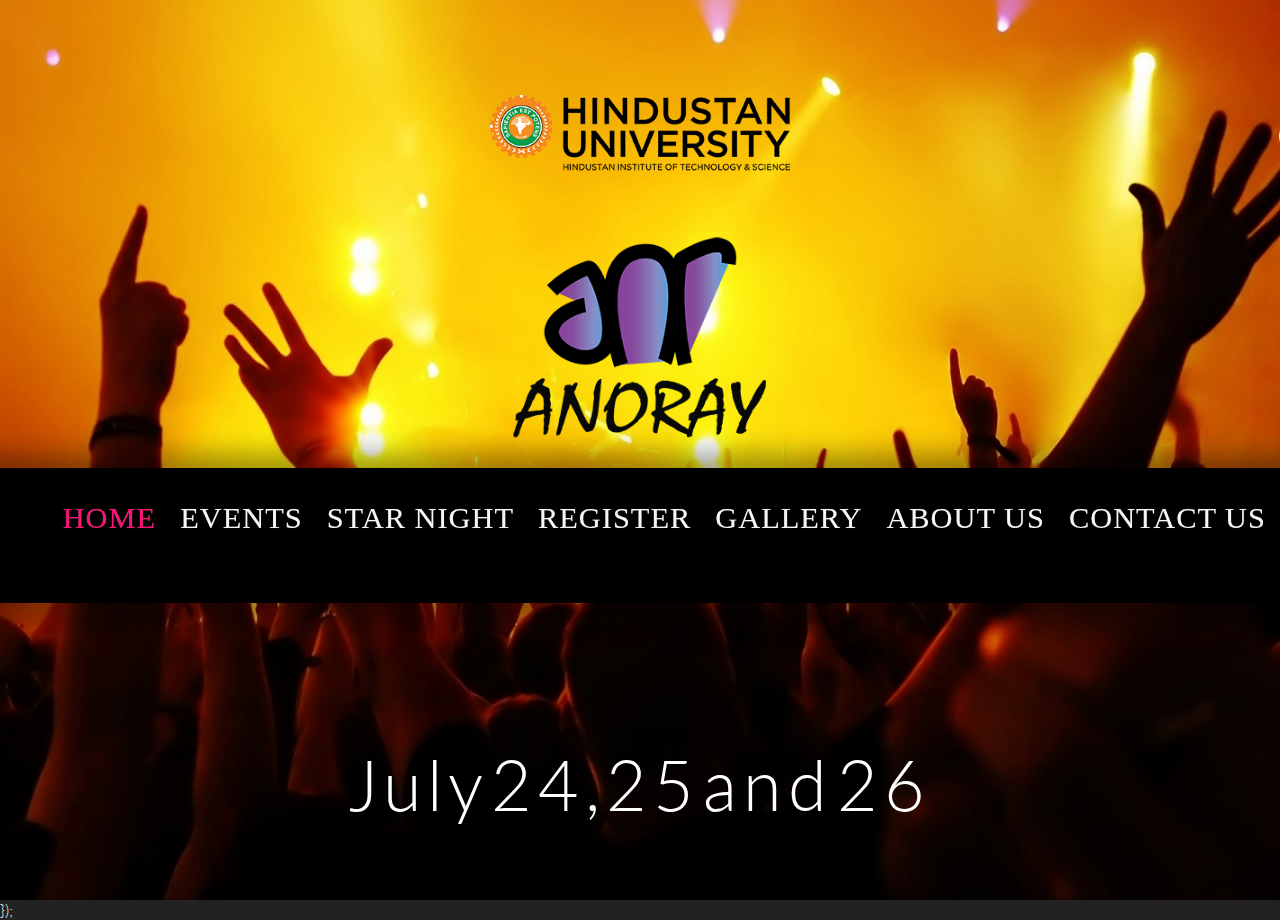
==== index.html @ d348f9f9 "Complete Project With everything as per requirement ." ====
<!DOCTYPE html>
    <html>

    <head>
      <meta charset="UTF-8" />
      <meta http-equiv="X-UA-Compatible" content="IE=edge"> 
      <meta name="viewport" content="width=device-width, initial-scale=1"> 

      <title>Anoray</title>
      <meta name="description" content=" ANORAY, Inter-College Cultural Fest hosted by Hindustan University, Chennai.ANORAY is providing a platform for students of all colleges to showcase their talents and to develop a strong team spirit as they compete with one another to prove their potentials. The three day event which is to be held from 24th to 26th July, 2014  stages about 40 events for the Undergraduates. In our endeavour to make this cultural fest an unique experience for everyone." />

      <meta name="keywords" content="fun,techfest,Hindustan university,rock band,chennai,college,contest,may,june,dance show,grand event,india,techfest" />
      <meta name="author" content="Karan Verma,Anoop Varghese,Saiki!!" />

      <link rel="stylesheet" type="text/css" href="css/component.css" />
      <link rel="stylesheet" href="css/animation.css"/>
      <link rel="stylesheet" href="css/demo-single-page.css"/>
      <link rel="stylesheet" type="text/css" href="css/linkdemo.css" />
      <link rel="stylesheet" type="text/css" href="css/loadingcomponent.css" />
      <link rel="stylesheet" type="text/css" href="css/loadingdemo.css" />
      <link rel="stylesheet" type="text/css" href="css/linkcomponent.css" />
      <link rel="stylesheet" type="text/css" href="css/style.css" />
      <script src="js/jquery-1.9.1.min.js"></script>
      <link rel="stylesheet" type="text/css" href="css/shadowbox.css">
      
      <script type="text/javascript" src="js/shadowbox.js"></script>
      <script type="text/javascript">
      Shadowbox.init();
      </script>
      
      <link rel="stylesheet" type="text/css" href="css/style2.css" />
      <script src="js/modernizr.custom.js"></script>
      <noscript>
        <link rel="stylesheet" type="text/css" href="css/styleNoJS.css" />
      </noscript>
      <script src="js/snap.svg-min.js"></script>
      <style type="text/css">
      .loading
      {
        display: none;
      }
      div.load
      {
       display: block;
       height:100%;width:100%;
       color: white;

     }
     div.load img
     {position: relative;
      top: -3em;
      height: 100%;}
      .lo{
        display: none;
        height:0;width:0;
      }
      div.load h1
      {font-size: 2em;
        position: relative;
        top: 2em;
        color: black;
        text-align: center;
        z-index: 10;
        }    </style>


        <script type="text/javascript">
        $(window).load(function() {
          $(".load").hide();
          $('body').show();

        });
        </script>
      </head>
      

      <div class="ip-slideshow-wrapper load">
        <p style="color: black;z-index: 10;text-align: center;top: 20em;">Is Loading please wait</p>
        <nav>
          <span class="ip-nav-left"></span>
          <span class="ip-nav-right"></span>
        </nav>
        <div class="ip-slideshow"></div>
      </div>
      <script src="js/particlesSlideshow.js"></script>
      

      <body>

        <div class="pt-wrapper">


          <!--All Pages-->

          <!----------------------------------------------------------------------Home Page-------------------------------------------------------------------------------------->
          <div class="pt-page pt-page-1 ">
            <h1>July 24,25 and 26</h1>
            <img src="images/home.jpg" style="width: 100%;height: 100%;">
            <div class="pt-trigger-container " style="top: 52%;">
              <nav>
                <a class="pt-trigger  cl-effect-16 homeon" data-animation="46" data-goto="1" data-hover="Home" id="home">Home</a>
                <a class="pt-trigger  cl-effect-16" data-animation="47" data-goto="2" data-hover="Events" id="event">Events</a>
                <a class="pt-trigger  cl-effect-16" data-animation="47" data-goto="3" id="sn">Star Night</a>
                <a class="pt-trigger cl-effect-16" data-animation="47" data-goto="4" id="reg">Register</a>
                <a class="pt-trigger cl-effect-16" data-animation="46" data-goto="5"id="about">Gallery</a>
                <a class="pt-trigger cl-effect-16" data-animation="47" data-goto="6"id="about">About Us</a>
                <a class="pt-trigger  cl-effect-16" data-animation="47" data-goto="7"id="contact">Contact Us</a>
              </nav>
            </div>
            <div style="position: absolute;top: 6em;left: 79em;">
              <a href="https://www.facebook.com/AnorayHindustanUniversityCulturalFest" style="padding:0px;">
                <div class="sticker example-1"></div></a>
                <a href="https://www.facebook.com/AnorayHindustanUniversityCulturalFest" style="padding:0px;">
                  <div class="sticker example-2"></div></a>
                  <a href="https://www.facebook.com/AnorayHindustanUniversityCulturalFest" style="padding:0px;">
                    <div class="sticker example-3"></div></a>
                  </div>
                  <div id="logo">

                    <img src=".\images\hulogo.png" style="
                    position: absolute;
                    z-index: 1000;

                    max-width: 300px;
                    max-height: 170px;
                    top: 20%;
                    left: 50%;
                    margin-top: -85px;
                    margin-left: -150px;

                    ">
                    <img src=".\images\logo.png" style="
                    position: absolute;
                    z-index: 1000;

                    max-width: 360px;
                    max-height: 300px;
                    top: 41%;
                    left: 50%;
                    margin-top: -150px;
                    margin-left: -180px;

                    "></div>
                  </div>

                  <!----------------------------------------------------------------------Event Page-------------------------------------------------------------------------------------->
                  <div class="pt-page pt-page-2 ">


                    <div class="pt-trigger-container">          
                     <nav>
                      <a class="pt-trigger  cl-effect-16" data-animation="36" data-goto="1" data-hover="Home" id="home">Home</a>
                      <a class="pt-trigger  cl-effect-16 eventon" data-animation="46" data-goto="2" data-hover="Events" id="event">Events</a>
                      <a class="pt-trigger  cl-effect-16" data-animation="47" data-goto="3" id="sn">Star Night</a>
                      <a class="pt-trigger cl-effect-16" data-animation="47" data-goto="4" id="reg">Register</a>
                      <a class="pt-trigger cl-effect-16" data-animation="46" data-goto="5"id="about">Gallery</a>
                      <a class="pt-trigger cl-effect-16" data-animation="47" data-goto="6"id="about">About Us</a>
                      <a class="pt-trigger  cl-effect-16" data-animation="47" data-goto="7"id="contact">Contact Us</a>
                      <div id="pagewrap" class="pagewrap">




                        <<!--------------------------------------------------------Event-Menu---------------------------------------------------------------->

                       
                          <div class="container show" id="page-1" style="position: relative; left: -5.5em;width: 100%; top:2em;"> 

                          <a class="pageload-link" href="#"  data-goto="1" id="1">
                            <div class="bw menu2">   
                              <img src="./images/dance.jpg" height="550px"alt="sea">
                            </div>
                          </a>

                          <a class="pageload-link" href="#"  data-goto="2" id="2">
                            <div class="bw menu2">
                              <img src="./images/music.jpg" alt="sea">
                            </div>
                          </a>

                          <a class="pageload-link" href="#"  data-goto="3" id="3">
                            <div class="bw menu3">
                              <img src="./images/telent.jpg" alt="sea">
                            </div>
                          </a>

                          <a class="pageload-link" href="#"  data-goto="4" id="4">
                            <div class="bw menu4">
                              <img src="./images/lit.jpg" alt="sea">
                            </div>
                          </a>

                          <a class="pageload-link" href="#"  data-goto="5" id="5">
                            <div class="bw menu5">
                              <img src="./images/rj.jpg" alt="sea">
                            </div>
                          </a>
                          <a class="pageload-link" href="#"  data-goto="6" id="6">
                            <div class="bw menu6">
                              <img src="./images/last.jpg" alt="sea">
                            </div>
                          </a>

                        </div><!-- /container -->

                        <<!--------------------------------------------------------Dance---------------------------------------------------------------->

                        <div class="container">
                         <a class="pageload-link" href="#" id="0" data-goto="0" style="position: absolute;float: right;z-index: 20;right: 0em;top: 3.6em;left: 0em;background: white;">&lt;&lt;Go back</a>
                         <div id="va-accordion" class="va-container">
                          <div class="va-nav">
                            <span class="va-nav-prev">Previous</span>
                            <span class="va-nav-next">Next</span>
                          </div>
                          <div class="va-wrapper">
                            <div class="va-slice va-slice-1">
                              <h3 class="va-title">Dance Battle</h3>
                              <div class="va-content">
                                <p>An all new revamped version of the very famous event- Adapt tunes.</p>
                                <p>Rules:
                                 It is a solo event.
                                 No restrictions in the number of participants.
                                 Random music will be played with buzzes in between.
                                 Two participants face off with each other and switch dancing when the buzzer buzzes.
                                 The duration depends on the judge's interest, between 1.5 to 5 min.
                                 There might be a second round, beware!
                               </p>

                             </div>
                           </div>
                           <div class="va-slice va-slice-2">
                            <h3 class="va-title"> Footloose</h3>
                            <div class="va-content">
                              <p>It’s your stage, own it. Dance like there&rsquo;s no tomorrow!</p>
                              <p>Rules:
                               It is a solo event.
                               Any number of participants per college can register.
                               Performance should be for 3-5 minutes.
                               The dancers have to submit their music in advance in a labeled mp3 cd or pen drive.
                               Vulgarity of any sort on-stage will not be entertained.
                               No dangerous props like fire, water or kerosene can be used.
                             </p>

                           </div>  
                         </div>
                         <div class="va-slice va-slice-3">
                          <h3 class="va-title">Choreonite</h3>
                          <div class="va-content">
                            <p>Flashy costumes, loud music, make-up and the outstanding choreography make a dance team the best! Do you have the moves to impress?</p>
                            <p>
                              Rules:
                              6 -15 participants per team, including those offstage.
                              Two teams per college can participate.
                              The duration of a performance can vary from 8-10 minutes including set up time.
                              The sound track should be submitted in an mp3 cd or in a pen drivelabeled with their college and participants names
                              Using risky props like fire, water, kerosene is not allowed
                            </p>

                          </div>  
                        </div>
                        
                      </div>
                    </div>
                  </div>






                  <<!--------------------------------------------------------Dance---------------------------------------------------------------->
<<!--
              <div class="container" >
                <section>
                    <h2>1</h2>
                    <a class="pageload-link" href="#" id="0" data-goto="0" style="position: absolute;float: right;z-index: 20;right: -33em;top: 2em;">Go back&gt;&gt;&gt;</a>                  
                    <div id="va-accordion" class="va-container" style="margin-top:0px;">

                        <div class="va-wrapper">
                            <div class="va-slice va-slice-color1-1">
                                <h3 class="va-title">Dance Battle</h3>
                                <div class="va-content">
                                    <p>Instrutcion will come here..</p>
                                    <ul>
                                        <li><a href="#">Register</a></li>
                                        <li><a href="#">Details</a></li>
                                        <li><a href="#">Rules</a></li>
                                    </ul>
                                </div>
                            </div>
                            <div class="va-slice va-slice-color1-2">
                                <h3 class="va-title">Footloose</h3>
                                <div class="va-content">
                                    <p>Details will be here</p>
                                    <ul>
                                         <li><a href="#">Register</a></li>
                                        <li><a href="#">Details</a></li>
                                        <li><a href="#">Rules</a></li>
                                    </ul>
                                </div>  
                            </div>
                            <div class="va-slice va-slice-color1-3">
                                <h3 class="va-title">Choreonite</h3>
                                <div class="va-content">
                                     <p>Details will be here</p>
                                    <ul>
                                         <li><a href="#">Register</a></li>
                                        <li><a href="#">Details</a></li>
                                        <li><a href="#">Rules</a></li>
                                    </ul>
                                </div>  
                            </div></div>
                        </div>
                    </section>
                </div>
                <<!-------------------------------------------------------------- Music---------------------------------------------------------->

                <div class="container">
                  <a class="pageload-link" href="#" id="0" data-goto="0" style="position: absolute;float: right;z-index: 20;right: 0em;top: 3.6em;left: 0em;background: white;">&lt;&lt;Go back</a>

                  <div id="va-accordion1" class="va-container">
                    <div class="va-nav">
                      <span class="va-nav-prev">Previous</span>
                      <span class="va-nav-next">Next</span>
                    </div>
                    <div class="va-wrapper">
                      <div class="va-slice va-slice1-1">
                        <h3 class="va-title">Turntablist</h3>
                        <div class="va-content">
                          <p>Wanna be a DJ? Prove that you can spin it to win it!</p>
                          <p>Rules:
                           A single participant event.
                           All the participants have to bring their own equipment.
                           Aux cable will be provided if needed.
                           No Premix allowed.
                           Points will be awarded based on mixing skill.
                           Additional points for beat juggling or rapping or scratching.
                           More points will be awarded for more number of genres of music.

                         </p>

                       </div>
                     </div>
                     <div class="va-slice va-slice1-2">
                      <h3 class="va-title">Music Unplugged</h3>
                      <div class="va-content">
                        <p>: Here's your platform to perfect that pitch!</p>
                        <p>Rules:
                          3-7 participants make a band.
                          One team per college can participate.
                          The time given per band is 8+2 minutes. No extra time will be given on stage.
                          Electric guitars, pedals, processors or percussions are not allowed.
                          Bass guitars without processors can be used.
                          No backing tracks are allowed.
                        </p>

                      </div>  
                    </div>
                    <div class="va-slice va-slice1-3">
                      <h3 class="va-title">String Theory</h3>
                      <div class="va-content">
                        <p>: Classic, alternative, progressive.... Any type of rock!! Tune up your guitars and your vocal chords! Let   &rsquo;s see if u got the music to rock the stage!

                        </p>
                        <p>Rules:  3-7 participants make a band.
                         The band can comprise of members from any college.Participants must be college students.
                         The time given per band is 8+2 minutes. No extra time will be given on stage.
                         No backing tracks or pre-recorded beats are allowed.
                         Bands must bring their own instruments except for drums.
                         2 Amps will be provided.
                         Original compositions fetch more points.
                       </p>
                     </div>  
                   </div>
                   <div class="va-slice va-slice1-4">
                    <h3 class="va-title">Voice of Anoray</h3>
                    <div class="va-content">
                      <p>Sing your heart out! Does your voice have the x factor?</p>
                      <p>Rules:
                       This is a solo event.
                       Any number of participants per college can register.
                       3-5 minutes of stage time is allowed.
                       Karaoke tracks, if any, should be submitted in advance in a labeled mp3 cd or a pen drive.
                       Accompaniments are also allowed.
                     </p>

                   </div>  
                 </div>
                 <div class="va-slice va-slice1-5">
                  <h3 class="va-title">Resonance</h3>
                  <div class="va-content">
                    <p>Tune up your sitars and guitars! This band event brings out the melody in you!</p>
                    <p>  Rules: 4-8 participants make a team.
                     Only one team per college can participate.
                     Time allowed to perform the event is 8+2 minutes (including the Set-up of instruments).
                     Competitors must bring their own instruments for the event excluding drums.
                     Competitors should not use Karaoke Tracks/Pre-recorded beats and accompaniments.
                     Original compositions fetch more points.
                   </p>

                 </div>  
               </div>
             </div>
           </div>

         </div>


         <<!--------------------------------------------------------Talent---------------------------------------------------------------->

         <div class="container">
          <a class="pageload-link" href="#" id="0" data-goto="0" style="position: absolute;float: right;z-index: 20;right: 0em;top: 3.6em;left: 0em;background: white;">&lt;&lt;Go back</a>
          <div id="va-accordion2" class="va-container">
            <div class="va-nav">
              <span class="va-nav-prev">Previous</span>
              <span class="va-nav-next">Next</span>
            </div>
            <div class="va-wrapper">
              <div class="va-slice va-slice2-1">
                <h3 class="va-title">Revamp the ramp</h3>
                <div class="va-content">
                  <p style="font-size:19px;">Catwalk, couture,  collection, label, look and design are words that no fashion show is complete without. Here at Anoray-2014 it's time to show us designs, walks and poses that explode the runway.</p>
                  <p style="font-size:19px;"> Rules: 10-12 (+2 designers) participants make a team.
                   Only one team per college can participate.
                   10 minutes of stage time is given plus 3 minutes for set up, if any. 
                   Exceeding the given time limit will result in negative marking and even disqualification.
                   All background scores must be submitted in an mp3 format on a CD or pen drive.
                   The stage must not remain empty for more than a minute.
                   All garments, props and other accessories must be arranged by the participating teams. 
                   Use of dangerous props like fire,kerosene,etc.is not permitted,
                   Exposing vulgarity in theme, music at any time on the stage will lead to direct disqualification.</p>

                 </div>
               </div>
               <div class="va-slice va-slice2-2">
                <h3 class="va-title" style="background:black;">Talent is served</h3>
                <div class="va-content">
                  <p>Do you have any talent worth showing? Squeeze it into 3-5 minutes and showcase it on stage!!</p>
                  <p>  Rules: It is a solo event/ A group event 
                   Maximum two registrations per college.
                   3-5 minutes time will be given to the person/group to showcase their talent.
                   If set up time is required, 2 min is given.
                   Music, if any, has to be submitted in a labeled mp3 cd or a pen drive in advance.
                   Judging will be based on originality of talent.
                 </p>

               </div>  
             </div>
             <div class="va-slice va-slice2-3">
              <h3 class="va-title">Reel Load</h3>
              <div class="va-content">
                <p>: Lights, camera, action! Pictures speak louder than words, but films speak the loudest!

                </p>
                <p style="font-size:19px;">Rules:
                 The maximum number of people in the short film should not exceed 15 members.
                 The runtime for films should not exceed 10 minutes.
                 The films will be subjected to an initial screening.
                 The film must be based on ideas that are unique, novel and natural.
                 Any form of obscenity, pornography, excessive violence, and photo slideshows are not allowed.
                 In such a case, the submission will be rejected.
                 Films in languages apart from English & Tamil should be accompanied with subtitles. In your own interest please make sure that the subtitles are visible against the background throughout the film.
                 Please refrain from making advertisements, remixes and spoofs.
               </p><p style="font-size:16px;">
               FORMAT: Short Film Making
               The entries for event must be submitted in .avi Format
               There will be an initial screening of the entries.
               The entries selected will be subjected to final screening by a panel of experts.
               After the final screening, the winners will be selected.

             </p>

           </div>  
         </div>
         <div class="va-slice va-slice2-4">
          <h3 class="va-title"> Oh Snap!</h3>
          <div class="va-content">
            <p>See, think, click.</p>
            <p> Rules: It is an individual competition.
             Participants should have their own digital camera or DSLR's.
             Pictures clicked with a mobile phone will be disqualified.
             Theme: Will be given on the spot.
             The participant will have to submit his/her best 2 pictures by mail or in a cd on day 3 with a description for every picture.
             Decision of the judges will be final.
             Late entries will not be entertained.
           </p>
         </div>  
       </div>
       <div class="va-slice va-slice2-5">
        <h3 class="va-title">Mr. & Ms. Anoray</h3>
        <div class="va-content">
          <p>An overall extempore event which gives you an acid test on your wittiness, talent, fast thinking, anything! Mind you, it’s not a beauty pageant!</p>
          <p>Rules:
           Rules will be announced on the spot.   Maximum 2 participants per college.
         </p>

       </div>  
     </div>
   </div>
 </div>

</div>


<<!--------------------------------------------------------Lit---------------------------------------------------------------->
<div class="container">
  <a class="pageload-link" href="#" id="0" data-goto="0" style="position: absolute;float: right;z-index: 20;right: 0em;top: 3.6em;left: 0em;background: white;">&lt;&lt;Go back</a>
  <div id="va-accordion3" class="va-container">
    <div class="va-nav">
      <span class="va-nav-prev">Previous</span>
      <span class="va-nav-next">Next</span>
    </div>
    <div class="va-wrapper">
      <div class="va-slice va-slice3-1">
        <h3 class="va-title">Word War</h3>
        <div class="va-content">
          <p>This event tests your public speaking and retaliating skills</p>
          <p>Rules:
            2 people make a team.
            Maximum 2 teams per college.
            This event has 3 rounds:
            Round 1 : Opening Statement of each person from each side (5-7 minute each)
            Round 2 : The debaters address each other directly, and they also take questions from the moderator and from the audience. Questions have to be limited by 30 seconds; the audience is not allowed to argue with the panel.
            Round 3:Closing statements from each of the debaters (2 -3 minutes).
          </p>



        </div>
      </div>
      <div class="va-slice va-slice3-2">
        <h3 class="va-title">Whose line is it anways?</h3>
        <div class="va-content" style="display: block;position: relative;top: -5em;">

          <p>Anything that’s everything! How fast can you think?</p>
          <p style="font-size:19px;">
            Rules:
            4 people make a team.
            Maximum 2 team per college.
            There will be 3 rounds per team 
            Judges can choose any round as they please. 
            Beware; they can also create their own game!
            Following are the general games in the event:
            Courtroom Scene
            Contestants play the judge, prosecution, and various witnesses (using props) trying to solve a court case.
            Press conference
            One contestant is a "celebrity" with some quirk , interviewed by the press.
            Hands Through/Helping Hands
            Two contestants act out a scene but one has his hands provided by a third contestant.
            Irish Drinking Song
            Contestants each sing single lines in an Irish Drinking Song on a given topic.
            Living Scenery  
            Two contestants act a scene using the others as any required props.
            Questionable Impressions
            Only questions may be used in a scene. Contestants may swap when one makes a mistake.
            Scenes from a Hat
            Random quirky scenes will be called out by the judges which have to be enacted.
            Sound effects
            Three contestants have to act out a scene with the fourth giving sound effects for it.
            Whose Line
            The contestants act out a scene, incorporating suggested lines on pieces of paper given to them.
          </p>
        </div>  
      </div>
      <div class="va-slice va-slice3-3">
        <h3 class="va-title"> HEAT      &#45; Hindustan English Aptitude Test</h3>
        <div class="va-content">
          <p>How long can you speak right?</p>
          <p>
            Rules:
            It&rsquo;s a solo event.
            Maximum 4 people per college can participate.
            A topic will be given on the spot. 
            The participants have to speak in the Queen’s English for a minute.
          </p>
        </div>  
      </div>
      <div class="va-slice va-slice3-4">
        <h3 class="va-title">Voiceover</h3>
        <div class="va-content">
          <p>A creative extempore event which tests your wittiness and quick thinking based on dubbing of a video.</p>
          <p>Rules:
           Two participants make a team.
           Students from different colleges can team up and participate.
           A video clip of around 1 min will be played.
           2 min. prep time.
           The video will be played again on mute. The team has to give a voiceover for the video.
           Usage of Tamil, English and Hindi is permitted.
           The judging will be based on creativity, humor and voice modulation skills.
           Extra sound effects fetch more points.
         </p>

       </div>  
     </div>
     <div class="va-slice va-slice3-5">
      <h3 class="va-title">Yes, but No</h3>
      <div class="va-content">
        <p>Talking is one thing, but contradicting yourself is another! This extempore battle with oneself tests your creativity and wittiness.</p>
        <p>Rules:
         It is a solo event.
         No restriction in the number of participants per college.
         Maximum of two minutes will be given for a speaker.
         The participants will be given a topic on the spot. 
         The speakers are to start speaking 'for' the topic and at the ring of buzzer the speakers have to talk against the topic and so on so forth.
         Points should not be repeated by the participants.
         Judging will be based on humor, validity and relevance. 
       </p>

     </div>  
   </div>
   <div class="va-slice va-slice3-6">
    <h3 class="va-title">At the world's end</h3>
    <div class="va-content">
      <p>Each participant gets assigned a personality to pretend to be. They are required to convince the captains why do they deserve the life jacket at a sinking ship.</p>
      <p>
        Rules:
        It is a solo event.
        Any number of participants can register per college.
        3 minutes will be given for preparation.
        3 min to speak as the personality will be given, and there will be 5 min of rebuttal.
        There is a possibility of additional rounds, so beware!
      </p>

    </div>  
  </div>
  <div class="va-slice va-slice3-7">
    <h3 class="va-title">Server Administration</h3>
    <div class="va-content">
      <p>Paul White</p>
      <ul>
        <li><a href="#">About</a></li>
        <li><a href="#">Portfolio</a></li>
        <li><a href="#">Contact</a></li>
      </ul>
    </div>  
  </div>
</div>
</div>

</div>


<<!--------------------------------------------------------inte---------------------------------------------------------------->
<div class="container">
  <a class="pageload-link" href="#" id="0" data-goto="0" style="position: absolute;float: right;z-index: 20;right: 0em;top: 3.6em;left: 0em;background: white;">&lt;&lt;Go back</a>
  <div id="va-accordion4" class="va-container">
    <div class="va-nav">
      <span class="va-nav-prev">Previous</span>
      <span class="va-nav-next">Next</span>
    </div>
    <div class="va-wrapper">
      <div class="va-slice va-slice4-1">
        <h3 class="va-title">Busy-ness Plan</h3>
        <div class="va-content">
          <p>This is a whole new level of strategical planning! This event tests your thinking and business manipulation skills.

          </p>
          <p>Rules: 
           2 people make a team.
           Maximum of 2 teams per college can participate.
           An amount of money will be assigned to the team.    
           They will have to formulate a business plan in such a way that the business achieves a profit.
           The plans must be submitted in a paper presentation.
           The amount of money assigned can range from a nominal amount upto a large amount as well.
         </p>
       </div>
     </div>
     <div class="va-slice va-slice4-2">
      <h3 class="va-title">Fact and Furious</h3>
      <div class="va-content">
        <p>General quiz. Quiz is quiz. Grease your grey matters!</p>
        <p>Rules:
         2 participants make a team.
         Maximum 3 teams can participate per college.
         6 teams to be chosen for the finals based on the scores in the prelims.
         The quizmaster's decision is final.
       </p>
     </div>  
   </div>


 </div>
</div>

</div>


<<!--------------------------------------------------------more---------------------------------------------------------------->

<div class="container">
  <a class="pageload-link" href="#" id="0" data-goto="0" style="position: absolute;float: right;z-index: 20;right: 0em;top: 3.6em;left: 0em;background: white;">&lt;&lt;Go back</a>
  <div id="va-accordion5" class="va-container">
    <div class="va-nav">
      <span class="va-nav-prev">Previous</span>
      <span class="va-nav-next">Next</span>
    </div>
    <div class="va-wrapper">
      <div class="va-slice va-slice5-1">
        <h3 class="va-title"> Ad-venture</h3>
        <div class="va-content">
          <p>Each team will be given a product and the team has to make an advertisement marketing the product.</p>
          <p>Rules:
           3-6 participants make a team.
           Maximum of 2 teams are allowed per college.
           6 minutes preparation time will be given.
           The advertisement has to be performed within 3-7 minutes. 
           There might be a rebuttal if necessary.
           Ad can be performed in English, Tamil or Hindi. Usage of any other language is strictly prohibited.
           Obscenity and vulgarity will lead to disqualification.
         </p>

       </div>
     </div>
     <div class="va-slice va-slice5-2">
      <h3 class="va-title">RJ Hunt </h3>
      <div class="va-content">
        <p>Details are coming soon</p>

      </div>  
    </div>
    <div class="va-slice va-slice5-3">
      <h3 class="va-title">HBO - Hindustan Box Office</h3>
      <div class="va-content">
        <p>How much do you know your TV?</p>
        <p>Rules:
         4-6 people per team.
         Judges will select TV channels for the participants to enact.
         The judges can use any button available on a HD TV remote.
       </p>

     </div>  
   </div>
   <div class="va-slice va-slice5-4">
    <h3 class="va-title">VJ Hunt</h3>
    <div class="va-content">
      <p>Details are coming soon</p>

    </div>  
  </div>

</div>
</div>

</div>



<div id="loader" z-index="1000" class="pageload-overlay" data-opening="M 0,60 80,60 80,50 0,40 0,60;M 0,60 80,60 80,25 0,40 0,60;M 0,60 80,60 80,25 0,10 0,60;M 0,60 80,60 80,0 0,0 0,60" data-closing="M 0,60 80,60 80,20 0,0 0,60;M 0,60 80,60 80,20 0,40 0,60;m 0,60 80,0 0,0 -80,0">
  <svg xmlns="http://www.w3.org/2000/svg" width="100%" height="100%" viewBox="0 0 80 60" preserveAspectRatio="none">
    <path d="m 0,60 80,0 0,0 -80,0"/>
  </svg>
</div><!-- /pageload-overlay -->
</div>
</div>
</div>


<!----------------------------------------------------------------------Star Night Page-------------------------------------------------------------------------------------->



<div class="pt-page pt-page-3">
 <div class="pt-trigger-container">
  <nav>
   <a class="pt-trigger  cl-effect-16 " data-animation="36" data-goto="1" data-hover="Home" id="home">Home</a>
   <a class="pt-trigger  cl-effect-16" data-animation="46" data-goto="2" data-hover="Events" id="event">Events</a>
   <a class="pt-trigger  cl-effect-16 snon" data-animation="46" data-goto="3" id="sn">Star Night</a>
   <a class="pt-trigger cl-effect-16" data-animation="47" data-goto="4" id="reg">Register</a>
   <a class="pt-trigger cl-effect-16" data-animation="46" data-goto="5"id="about">Gallery</a>
   <a class="pt-trigger cl-effect-16" data-animation="47" data-goto="6"id="about">About Us</a>
   <a class="pt-trigger  cl-effect-16" data-animation="47" data-goto="7"id="contact">Contact Us</a>
 </nav>
</div>


<img src="images/star.jpg" style="width: 100%;height: 100%;position: absolute;">

<div class="circle" id="c1">
  <h1>String Theory</h1>
  <p style="position: relative;

  font-size: 1.3em;
  color: black;
  top:0em;
  padding-left: 3.5em;
  opacity: .5;">details are coming soon ! </p>
</div>

<div class="circle" id="c2">
  <h1>Choreonite</h1>
  <p style="position: relative;

  font-size: 1.3em;
  color: black;
  top:0em;
  padding-left: 3.5em;
  opacity: .5;">details are coming soon ! </p>
</div>

<div class="circle" id="c3">
  <h1>Revamp the Ramp</h1>
  <p style="position: relative;

  font-size: 1.3em;
  color: black;
  top:0em;
  padding-left: 3.5em;
  opacity: .5;">details are coming soon ! </p>
</div>

>

</div>



<!-------------------------------------------------------------------Register Page-------------------------------------------------------------------------------------->



<div class="pt-page pt-page-4">
 <div class="pt-trigger-container">
  <nav>
   <a class="pt-trigger  cl-effect-16 " data-animation="36" data-goto="1" data-hover="Home" id="home">Home</a>
   <a class="pt-trigger  cl-effect-16" data-animation="46" data-goto="2" data-hover="Events" id="event">Events</a>
   <a class="pt-trigger  cl-effect-16" data-animation="46" data-goto="3" id="sn">Star Night</a>
   <a class="pt-trigger cl-effect-16 regon" data-animation="46" data-goto="4" id="reg">Register</a>
   <a class="pt-trigger cl-effect-16" data-animation="46" data-goto="5"id="about">Gallery</a>
   <a class="pt-trigger cl-effect-16" data-animation="47" data-goto="6"id="about">About Us</a>
   <a class="pt-trigger  cl-effect-16" data-animation="47" data-goto="7"id="contact">Contact Us</a>
 </nav>
</div>

</div>


<!-------------------------------------------------------------------Gallery Page-------------------------------------------------------------------------------------->



<div class="pt-page pt-page-5">
 <div class="pt-trigger-container">
  <nav>
   <a class="pt-trigger  cl-effect-16 " data-animation="36" data-goto="1" data-hover="Home" id="home">Home</a>
   <a class="pt-trigger  cl-effect-16" data-animation="46" data-goto="2" data-hover="Events" id="event">Events</a>
   <a class="pt-trigger  cl-effect-16" data-animation="46" data-goto="3" id="sn">Star Night</a>
   <a class="pt-trigger cl-effect-16 galon" data-animation="46" data-goto="4" id="reg">Register</a>
   <a class="pt-trigger cl-effect-16" data-animation="46" data-goto="5"id="about">Gallery</a>
   <a class="pt-trigger cl-effect-16" data-animation="47" data-goto="6"id="about">About Us</a>
   <a class="pt-trigger  cl-effect-16" data-animation="47" data-goto="7"id="contact">Contact Us</a>
 </nav>
</div>
<div id="gal">
<a href="./images/dance.jpg" rel="shadowbox[Vacation]"><img src="./images/dance.jpg" style="max-height: 100px;padding:2px;margin: 2px 5px;background: blanchedalmond;"></a>

<a href="./images/last.jpg" rel="shadowbox[Vacation]"><img src="./images/last.jpg" style="max-height: 100px;padding:2px;margin: 2px 5px;background: blanchedalmond;"></a>

<a href="./images/lit.jpg" rel="shadowbox[Vacation]"><img src="./images/lit.jpg" style="max-height: 100px;padding:2px;margin: 2px 5px;background: blanchedalmond;"></a>

<a href="./images/music.jpg" rel="shadowbox[Vacation]"><img src="./images/music.jpg" style="max-height: 100px;padding:2px;margin: 2px 5px;background: blanchedalmond;"></a>

<a href="./images/logo.png" rel="shadowbox[Vacation]"><img src="./images/logo.png" style="max-height: 100px;padding:2px;margin: 2px 5px;background: blanchedalmond;"></a>

<a href="./images/logo.png" rel="shadowbox[Vacation]"><img src="./images/logo.png" style="max-height: 100px;padding:2px;margin: 2px 5px;background: blanchedalmond;"></a>

<a href="./images/logo.png" rel="shadowbox[Vacation]"><img src="./images/logo.png" style="max-height: 100px;padding:2px;margin: 2px 5px;background: blanchedalmond;"></a>

</div>
</div>


<!----------------------------------------------------------------------About Us Page-------------------------------------------------------------------------------------->



<div class="pt-page pt-page-6 ">
 <div class="pt-trigger-container">
  <nav>
    <a class="pt-trigger  cl-effect-16" data-animation="36" data-goto="1" data-hover="Home" id="home">Home</a>
    <a class="pt-trigger  cl-effect-16" data-animation="46" data-goto="2" data-hover="Events" id="event">Events</a>
    <a class="pt-trigger  cl-effect-16" data-animation="46" data-goto="3" id="sn">Star Night</a>
    <a class="pt-trigger cl-effect-16" data-animation="46" data-goto="4" id="reg">Register</a>
    <a class="pt-trigger cl-effect-16" data-animation="46" data-goto="5"id="about">Gallery</a>
    <a class="pt-trigger cl-effect-16 abouton" data-animation="46" data-goto="6"id="about">About Us</a>
    <a class="pt-trigger  cl-effect-16" data-animation="47" data-goto="7"id="contact">Contact Us</a>
  </nav>
</div>

<div id="cbody">
  <h2>ANORAY</h2> 


  <p id="subtitle"> Achieving Nuance Out of Rhythm, Art and YOU</p>

  <div id = "content">
    <p>
      ANORAY, Inter-College Cultural Fest hosted by Hindustan University, Chennai.ANORAY is providing a platform for students of all colleges to showcase their talents and to develop a strong team spirit as they compete with one another to prove their potentials. The three day event which is to be held from 24th to 26th July, 2014  stages about 40 events for the Undergraduates. In our endeavour to make this cultural fest an unique experience for everyone.</p>

      <p>Come and be a part, as we create new and exciting memories.</p>
    </div>
  </div>                                               
</div>




<!----------------------------------------------------------------------Contact Us Page-------------------------------------------------------------------------------------->
<div class="pt-page pt-page-7">
 <div class="pt-trigger-container">
  <nav>
   <a class="pt-trigger  cl-effect-16 " data-animation="36" data-goto="1" data-hover="Home" id="home">Home</a>
   <a class="pt-trigger  cl-effect-16" data-animation="46" data-goto="2" data-hover="Events" id="event">Events</a>
   <a class="pt-trigger  cl-effect-16" data-animation="46" data-goto="3" id="sn">Star Night</a>
   <a class="pt-trigger cl-effect-16" data-animation="46" data-goto="4" id="reg">Register</a>
   <a class="pt-trigger cl-effect-16" data-animation="46" data-goto="5"id="about">Gallery</a>
   <a class="pt-trigger cl-effect-16" data-animation="46" data-goto="6"id="about">About Us</a>
   <a class="pt-trigger  cl-effect-16 contacton" data-animation="46" data-goto="7"id="contact">Contact Us</a>
 </nav>
</div>
<div id="content1">
  <div>

   <p><strong>Head Coordinator</strong></p>
 </br>
 <p>Avinash Nair(8056296408)</p>
</br>
<p>Krithika Srinivasan(8939334050)</p> 
</br>
<p>Santhosh(9962252744)</p>
</br>
</div>

<div>
 <p><strong>Marketing Head</strong></p>
</br>
<p>Nithya(9962252744)</p>
</div>
</div>




</div>

</div>






<!----------------------------------------------------------------------Java Script Zone-------------------------------------------------------------------------------------->


<script src="js/transition.js"></script>
<script src="js/classie.js"></script>
<script src="js/svgLoader.js"></script>
<script>
(function() {
  var pageWrap = document.getElementById( 'pagewrap' ),
  pages = [].slice.call( pageWrap.querySelectorAll( 'div.container' ) ),
  iclick = 0,
  triggerLoading = [].slice.call( pageWrap.querySelectorAll( 'a.pageload-link' ) ),
  loader = new SVGLoader( document.getElementById( 'loader' ), { speedIn : 200, easingIn : mina.linear } );


  function init() {



    triggerLoading.forEach( function( trigger ) {
      trigger.addEventListener( 'click', function( ev ) {


        iclick =  parseInt($(this).data('goto'));







        loader.show();
                                // after some time hide loader
                                setTimeout( function() {
                                  loader.hide();



                                   /* if(iclick==0)
                                    {
                                    classie.removeClass( pages[ iclick ], 'show' );
                                    classie.addClass( pages[0], 'show' );
                                }
                                   else{
                                         classie.removeClass( pages[ 0 ], 'show' );
                                    classie.addClass( pages[1], 'show' );
                                  }*/
                                  switch(iclick)
                                  {
                                    case 0 :
                                    classie.removeClass( pages[ iclick ], 'show' );
                                    classie.addClass( pages[0], 'show' ); 
                                    classie.removeClass( pages[1], 'show' );
                                    classie.removeClass( pages[2], 'show' );
                                    classie.removeClass( pages[3], 'show' );

                                    classie.removeClass( pages[4], 'show' );
                                    classie.removeClass( pages[5], 'show' );
                                    classie.removeClass( pages[6], 'show' );
                                    break;

                                    case 1:
                                    classie.addClass( pages[1], 'show' );
                                    classie.removeClass( pages[0], 'show' );
                                    classie.removeClass( pages[2], 'show' );
                                    classie.removeClass( pages[3], 'show' );

                                    classie.removeClass( pages[4], 'show' );
                                    classie.removeClass( pages[5], 'show' );
                                    classie.removeClass( pages[6], 'show' ); 
                                    
                                    break;

                                    case 2 :
                                    classie.addClass( pages[2], 'show' );
                                    classie.removeClass( pages[0], 'show' );
                                    classie.removeClass( pages[1], 'show' );
                                    classie.removeClass( pages[3], 'show' ); 


                                    classie.removeClass( pages[4], 'show' );
                                    classie.removeClass( pages[5], 'show' );
                                    classie.removeClass( pages[6], 'show' );
                                    
                                    break;

                                    case 3 :
                                    classie.addClass( pages[3], 'show' );
                                    classie.removeClass( pages[0], 'show' );
                                    classie.removeClass( pages[1], 'show' );
                                    classie.removeClass( pages[2], 'show' ); 


                                    classie.removeClass( pages[4], 'show' );
                                    classie.removeClass( pages[5], 'show' );
                                    classie.removeClass( pages[6], 'show' );
                                    
                                    break;

                                    case 4 :
                                    classie.addClass( pages[4], 'show' );
                                    classie.removeClass( pages[0], 'show' );
                                    classie.removeClass( pages[1], 'show' );
                                    classie.removeClass( pages[2], 'show' ); 


                                    classie.removeClass( pages[3], 'show' );
                                    classie.removeClass( pages[5], 'show' );
                                    classie.removeClass( pages[6], 'show' );
                                    
                                    break;

                                    case 5 :
                                    classie.addClass( pages[5], 'show' );
                                    classie.removeClass( pages[0], 'show' );
                                    classie.removeClass( pages[1], 'show' );
                                    classie.removeClass( pages[2], 'show' ); 


                                    classie.removeClass( pages[4], 'show' );
                                    classie.removeClass( pages[3], 'show' );
                                    classie.removeClass( pages[6], 'show' );
                                    
                                    break;


                                    case 6 :
                                    classie.addClass( pages[6], 'show' );
                                    classie.removeClass( pages[0], 'show' );
                                    classie.removeClass( pages[1], 'show' );
                                    classie.removeClass( pages[2], 'show' ); 


                                    classie.removeClass( pages[4], 'show' );
                                    classie.removeClass( pages[5], 'show' );
                                    classie.removeClass( pages[3], 'show' );
                                    
                                    break;


                                    default:
                                    classie.removeClass( pages[3], 'show' );
                                    classie.removeClass( pages[0], 'show' );
                                    classie.removeClass( pages[1], 'show' );
                                    classie.removeClass( pages[2], 'show' );
                                    classie.removeClass( pages[4], 'show' );
                                    classie.removeClass( pages[5], 'show' );
                                    classie.removeClass( pages[6], 'show' );
                                    break;
                                  }

                    /*             if(iclick==1)
                                    {
                                        alert("1 condition true");
                                    classie.removeClass( pages[0], 'show' );
                                    classie.addClass( pages[1], 'show' );
                                }
                                 if(iclick==2)
                                        {
                                            alert("2 condition true");
                                    classie.removeClass( pages[0], 'show' );
                                    classie.addClass( pages[2], 'show' );

                                }


                                */

                                
                                

                              }, 2000 );
  } );
  } );

  }

  init();
})();
</script>
<script type="text/javascript" src="js/jquery.easing.1.3.js"></script>
<script type="text/javascript" src="js/jquery.mousewheel.js"></script>
<script type="text/javascript" src="js/jquery.vaccordion.js"></script>
<script src="js/sticker.min.js"></script>
<script type="text/javascript">

$(function() {
  $('#va-accordion').vaccordion({

    visibleSlices   : 2,
    expandedHeight  : 450,
    animOpacity     : 0.1,
    contentAnimSpeed: 100
  });
});
</script>

<script type="text/javascript">

$(function() {
  $('#va-accordion1').vaccordion({
    visibleSlices   : 5,
    expandedHeight  : 450,
    animOpacity     : 0.1,
    contentAnimSpeed: 100
  });
});
</script>

<script type="text/javascript">

$(function() {
 $('#va-accordion2').vaccordion({

  visibleSlices   : 5,
  expandedHeight  : 450,
  animOpacity     : 0.1,
  contentAnimSpeed: 100
});
});
</script>  

<script type="text/javascript">

$(function() {

  $('#va-accordion3').vaccordion({

    visibleSlices   : 5,
    expandedHeight  : 450,
    animOpacity     : 0.1,
    contentAnimSpeed: 100
  });
});
</script>



<script type="text/javascript">

$(function() {


  $('#va-accordion4').vaccordion({
    visibleSlices   : 2,
    expandedHeight  : 450,
    animOpacity     : 0.1,
    contentAnimSpeed: 100
  });
});
</script>



<script type="text/javascript">

$(function() {
  $('#va-accordion5').vaccordion({

    visibleSlices   : 5,
    expandedHeight  : 450,
    animOpacity     : 0.1,
    contentAnimSpeed: 100
  });

});
</script>






});
</script>
<script src="js/sticker.min.js"></script>

<script type="text/javascript">
window.onload = function() {
  Sticker.init('.sticker');
}
</script>

</body>
</html>
---- css/component.css ----
.ip-slideshow-wrapper,
.ip-slideshow {
	position: relative;
	background: #f1c40f;
	width: 100%;
	height: 100%;
	overflow: hidden;
}

.ip-nav-left,
.ip-nav-right {	
display: none;	
	width: 80px;
	height: 80px;
	top: 50%;
	margin-top: -40px;
	z-index: 100;		
	position: absolute;
	border: 6px solid #fff;
	border-radius: 50%;
	-webkit-transition: all 0.3s;
	-moz-transition: all 0.3s;
	transition: all 0.3s;				
}
			
.ip-nav-left {
	left: 20px;
	-webkit-transform: translateX(-100%);
	-moz-transform: translateX(-100%);
	transform: translateX(-100%);
	opacity: 0;
}
				
.ip-nav-right {
	right: 20px;
	-webkit-transform: translateX(100%);
	-moz-transform: translateX(100%);
	transform: translateX(100%);
	opacity: 0;
}

.ip-nav-left:hover, 
.ip-nav-right:hover {		
	background-color: rgb(255, 165, 0);
	cursor: pointer;
}

.ip-nav-left:after,
.ip-nav-right:after {
	width: 100%;
	height: 100%;
	color: #fff;
	font-family: 'Lato', sans-serif;		
	font-size: 70px;
	line-height: 62px;
	text-align: center;
	position: absolute;
	top: 0;
	left: 0;
}
				
.ip-nav-left:after {		
	content: '<';						
}
				
.ip-nav-right:after {		
	content: '>';
}
	
.ip-nav-show {			
	-webkit-transform: translateX(0%);
	-moz-transform: translateX(0%);
	transform: translateX(0%);
	opacity: 1;			
}
---- css/animation.css ----
/* Animation Sets */

/* move from / to  */

*,
*:after,
*::before {
    -webkit-box-sizing: border-box;
    -moz-box-sizing: border-box;
    box-sizing: border-box;
}

body {
    font-family: 'Raleway', sans-serif;
}

nav a {
    position: relative;
    display: inline-block;
    /* margin: 15px 25px; */
    outline: none;
    color: #fff;
    text-decoration: none;
    text-transform: uppercase;
    letter-spacing: 1px;
    font-weight: 400;
    text-shadow: 0 0 1px rgba(255,255,255,0.3);
    font-size: 1.35em;
}

nav a:hover,
nav a:focus {
    outline: none;
}

/* Effect 16: fall down */
.cl-effect-16 a {
    color: #6f8686;
    text-shadow: 0 0 1px rgba(111,134,134,0.3);
}

.cl-effect-16 a::before {
    color: #fff;
    content: attr(data-hover);
    position: absolute;
    opacity: 0;
    text-shadow: 0 0 1px rgba(255,255,255,0.3);
    -webkit-transform: scale(1.1) translateX(10px) translateY(-10px) rotate(4deg);
    -moz-transform: scale(1.1) translateX(10px) translateY(-10px) rotate(4deg);
    transform: scale(1.1) translateX(10px) translateY(-10px) rotate(4deg);
    -webkit-transition: -webkit-transform 0.3s, opacity 0.3s;
    -moz-transition: -moz-transform 0.3s, opacity 0.3s;
    transition: transform 0.3s, opacity 0.3s;
    pointer-events: none;
}

.cl-effect-16 a:hover::before,
.cl-effect-16 a:focus::before {
    -webkit-transform: scale(1) translateX(0px) translateY(0px) rotate(0deg);
    -moz-transform: scale(1) translateX(0px) translateY(0px) rotate(0deg);
    transform: scale(1) translateX(0px) translateY(0px) rotate(0deg);
    opacity: 1;
}


.pt-page-moveToLeft {
    -webkit-animation: moveToLeft .6s ease both;
    -moz-animation: moveToLeft .6s ease both;
    animation: moveToLeft .6s ease both;
}
.pt-page-moveFromLeft {
    -webkit-animation: moveFromLeft .6s ease both;
    -moz-animation: moveFromLeft .6s ease both;
    animation: moveFromLeft .6s ease both;
}
.pt-page-moveToRight {
    -webkit-animation: moveToRight .6s ease both;
    -moz-animation: moveToRight .6s ease both;
    animation: moveToRight .6s ease both;
}
.pt-page-moveFromRight {
    -webkit-animation: moveFromRight .6s ease both;
    -moz-animation: moveFromRight .6s ease both;
    animation: moveFromRight .6s ease both;
}
.pt-page-moveToTop {
    -webkit-animation: moveToTop .6s ease both;
    -moz-animation: moveToTop .6s ease both;
    animation: moveToTop .6s ease both;
}
.pt-page-moveFromTop {
    -webkit-animation: moveFromTop .6s ease both;
    -moz-animation: moveFromTop .6s ease both;
    animation: moveFromTop .6s ease both;
}
.pt-page-moveToBottom {
    -webkit-animation: moveToBottom .6s ease both;
    -moz-animation: moveToBottom .6s ease both;
    animation: moveToBottom .6s ease both;
}
.pt-page-moveFromBottom {
    -webkit-animation: moveFromBottom .6s ease both;
    -moz-animation: moveFromBottom .6s ease both;
    animation: moveFromBottom .6s ease both;
}

/* fade */

.pt-page-fade {
    -webkit-animation: fade .7s ease both;
    -moz-animation: fade .7s ease both;
    animation: fade .7s ease both;
}

/* move from / to and fade */

.pt-page-moveToLeftFade {
    -webkit-animation: moveToLeftFade .7s ease both;
    -moz-animation: moveToLeftFade .7s ease both;
    animation: moveToLeftFade .7s ease both;
}
.pt-page-moveFromLeftFade {
    -webkit-animation: moveFromLeftFade .7s ease both;
    -moz-animation: moveFromLeftFade .7s ease both;
    animation: moveFromLeftFade .7s ease both;
}
.pt-page-moveToRightFade {
    -webkit-animation: moveToRightFade .7s ease both;
    -moz-animation: moveToRightFade .7s ease both;
    animation: moveToRightFade .7s ease both;
}
.pt-page-moveFromRightFade {
    -webkit-animation: moveFromRightFade .7s ease both;
    -moz-animation: moveFromRightFade .7s ease both;
    animation: moveFromRightFade .7s ease both;
}
.pt-page-moveToTopFade {
    -webkit-animation: moveToTopFade .7s ease both;
    -moz-animation: moveToTopFade .7s ease both;
    animation: moveToTopFade .7s ease both;
}
.pt-page-moveFromTopFade {
    -webkit-animation: moveFromTopFade .7s ease both;
    -moz-animation: moveFromTopFade .7s ease both;
    animation: moveFromTopFade .7s ease both;
}
.pt-page-moveToBottomFade {
    -webkit-animation: moveToBottomFade .7s ease both;
    -moz-animation: moveToBottomFade .7s ease both;
    animation: moveToBottomFade .7s ease both;
}
.pt-page-moveFromBottomFade {
    -webkit-animation: moveFromBottomFade .7s ease both;
    -moz-animation: moveFromBottomFade .7s ease both;
    animation: moveFromBottomFade .7s ease both;
}

/* move to with different easing */

.pt-page-moveToLeftEasing {
    -webkit-animation: moveToLeft .7s ease-in-out both;
    -moz-animation: moveToLeft .7s ease-in-out both;
    animation: moveToLeft .7s ease-in-out both;
}
.pt-page-moveToRightEasing {
    -webkit-animation: moveToRight .7s ease-in-out both;
    -moz-animation: moveToRight .7s ease-in-out both;
    animation: moveToRight .7s ease-in-out both;
}
.pt-page-moveToTopEasing {
    -webkit-animation: moveToTop .7s ease-in-out both;
    -moz-animation: moveToTop .7s ease-in-out both;
    animation: moveToTop .7s ease-in-out both;
}
.pt-page-moveToBottomEasing {
    -webkit-animation: moveToBottom .7s ease-in-out both;
    -moz-animation: moveToBottom .7s ease-in-out both;
    animation: moveToBottom .7s ease-in-out both;
}

/********************************* keyframes **************************************/

/* move from / to  */

@-webkit-keyframes moveToLeft {
    to { -webkit-transform: translateX(-100%); }
}
@-moz-keyframes moveToLeft {
    to { -moz-transform: translateX(-100%); }
}
@keyframes moveToLeft {
    to { transform: translateX(-100%); }
}

@-webkit-keyframes moveFromLeft {
    from { -webkit-transform: translateX(-100%); }
}
@-moz-keyframes moveFromLeft {
    from { -moz-transform: translateX(-100%); }
}
@keyframes moveFromLeft {
    from { transform: translateX(-100%); }
}

@-webkit-keyframes moveToRight {
    to { -webkit-transform: translateX(100%); }
}
@-moz-keyframes moveToRight {
    to { -moz-transform: translateX(100%); }
}
@keyframes moveToRight {
    to { transform: translateX(100%); }
}

@-webkit-keyframes moveFromRight {
    from { -webkit-transform: translateX(100%); }
}
@-moz-keyframes moveFromRight {
    from { -moz-transform: translateX(100%); }
}
@keyframes moveFromRight {
    from { transform: translateX(100%); }
}

@-webkit-keyframes moveToTop {
    to { -webkit-transform: translateY(-100%); }
}
@-moz-keyframes moveToTop {
    to { -moz-transform: translateY(-100%); }
}
@keyframes moveToTop {
    to { transform: translateY(-100%); }
}

@-webkit-keyframes moveFromTop {
    from { -webkit-transform: translateY(-100%); }
}
@-moz-keyframes moveFromTop {
    from { -moz-transform: translateY(-100%); }
}
@keyframes moveFromTop {
    from { transform: translateY(-100%); }
}

@-webkit-keyframes moveToBottom {
    to { -webkit-transform: translateY(100%); }
}
@-moz-keyframes moveToBottom {
    to { -moz-transform: translateY(100%); }
}
@keyframes moveToBottom {
    to { transform: translateY(100%); }
}

@-webkit-keyframes moveFromBottom {
    from { -webkit-transform: translateY(100%); }
}
@-moz-keyframes moveFromBottom {
    from { -moz-transform: translateY(100%); }
}
@keyframes moveFromBottom {
    from { transform: translateY(100%); }
}

/* fade */

@-webkit-keyframes fade {
    to { opacity: 0.3; }
}
@-moz-keyframes fade {
    to { opacity: 0.3; }
}
@keyframes fade {
    to { opacity: 0.3; }
}

/* move from / to and fade */

@-webkit-keyframes moveToLeftFade {
    to { opacity: 0.3; -webkit-transform: translateX(-100%); }
}
@-moz-keyframes moveToLeftFade {
    to { opacity: 0.3; -moz-transform: translateX(-100%); }
}
@keyframes moveToLeftFade {
    to { opacity: 0.3; transform: translateX(-100%); }
}

@-webkit-keyframes moveFromLeftFade {
    from { opacity: 0.3; -webkit-transform: translateX(-100%); }
}
@-moz-keyframes moveFromLeftFade {
    from { opacity: 0.3; -moz-transform: translateX(-100%); }
}
@keyframes moveFromLeftFade {
    from { opacity: 0.3; transform: translateX(-100%); }
}

@-webkit-keyframes moveToRightFade {
    to { opacity: 0.3; -webkit-transform: translateX(100%); }
}
@-moz-keyframes moveToRightFade {
    to { opacity: 0.3; -moz-transform: translateX(100%); }
}
@keyframes moveToRightFade {
    to { opacity: 0.3; transform: translateX(100%); }
}

@-webkit-keyframes moveFromRightFade {
    from { opacity: 0.3; -webkit-transform: translateX(100%); }
}
@-moz-keyframes moveFromRightFade {
    from { opacity: 0.3; -moz-transform: translateX(100%); }
}
@keyframes moveFromRightFade {
    from { opacity: 0.3; transform: translateX(100%); }
}

@-webkit-keyframes moveToTopFade {
    to { opacity: 0.3; -webkit-transform: translateY(-100%); }
}
@-moz-keyframes moveToTopFade {
    to { opacity: 0.3; -moz-transform: translateY(-100%); }
}
@keyframes moveToTopFade {
    to { opacity: 0.3; transform: translateY(-100%); }
}

@-webkit-keyframes moveFromTopFade {
    from { opacity: 0.3; -webkit-transform: translateY(-100%); }
}
@-moz-keyframes moveFromTopFade {
    from { opacity: 0.3; -moz-transform: translateY(-100%); }
}
@keyframes moveFromTopFade {
    from { opacity: 0.3; transform: translateY(-100%); }
}

@-webkit-keyframes moveToBottomFade {
    to { opacity: 0.3; -webkit-transform: translateY(100%); }
}
@-moz-keyframes moveToBottomFade {
    to { opacity: 0.3; -moz-transform: translateY(100%); }
}
@keyframes moveToBottomFade {
    to { opacity: 0.3; transform: translateY(100%); }
}

@-webkit-keyframes moveFromBottomFade {
    from { opacity: 0.3; -webkit-transform: translateY(100%); }
}
@-moz-keyframes moveFromBottomFade {
    from { opacity: 0.3; -moz-transform: translateY(100%); }
}
@keyframes moveFromBottomFade {
    from { opacity: 0.3; transform: translateY(100%); }
}

/* scale and fade */

.pt-page-scaleDown {
    -webkit-animation: scaleDown .7s ease both;
    -moz-animation: scaleDown .7s ease both;
    animation: scaleDown .7s ease both;
}

.pt-page-scaleUp {
    -webkit-animation: scaleUp .7s ease both;
    -moz-animation: scaleUp .7s ease both;
    animation: scaleUp .7s ease both;
}

.pt-page-scaleUpDown {
    -webkit-animation: scaleUpDown .5s ease both;
    -moz-animation: scaleUpDown .5s ease both;
    animation: scaleUpDown .5s ease both;
}

.pt-page-scaleDownUp {
    -webkit-animation: scaleDownUp .5s ease both;
    -moz-animation: scaleDownUp .5s ease both;
    animation: scaleDownUp .5s ease both;
}

.pt-page-scaleDownCenter {
    -webkit-animation: scaleDownCenter .4s ease-in both;
    -moz-animation: scaleDownCenter .4s ease-in both;
    animation: scaleDownCenter .4s ease-in both;
}

.pt-page-scaleUpCenter {
    -webkit-animation: scaleUpCenter .4s ease-out both;
    -moz-animation: scaleUpCenter .4s ease-out both;
    animation: scaleUpCenter .4s ease-out both;
}

/********************************* keyframes **************************************/

/* scale and fade */

@-webkit-keyframes scaleDown {
    to { opacity: 0; -webkit-transform: scale(.8); }
}
@-moz-keyframes scaleDown {
    to { opacity: 0; -moz-transform: scale(.8); }
}
@keyframes scaleDown {
    to { opacity: 0; transform: scale(.8); }
}

@-webkit-keyframes scaleUp {
    from { opacity: 0; -webkit-transform: scale(.8); }
}
@-moz-keyframes scaleUp {
    from { opacity: 0; -moz-transform: scale(.8); }
}
@keyframes scaleUp {
    from { opacity: 0; transform: scale(.8); }
}

@-webkit-keyframes scaleUpDown {
    from { opacity: 0; -webkit-transform: scale(1.2); }
}
@-moz-keyframes scaleUpDown {
    from { opacity: 0; -moz-transform: scale(1.2); }
}
@keyframes scaleUpDown {
    from { opacity: 0; transform: scale(1.2); }
}

@-webkit-keyframes scaleDownUp {
    to { opacity: 0; -webkit-transform: scale(1.2); }
}
@-moz-keyframes scaleDownUp {
    to { opacity: 0; -moz-transform: scale(1.2); }
}
@keyframes scaleDownUp {
    to { opacity: 0; transform: scale(1.2); }
}

@-webkit-keyframes scaleDownCenter {
    to { opacity: 0; -webkit-transform: scale(.7); }
}
@-moz-keyframes scaleDownCenter {
    to { opacity: 0; -moz-transform: scale(.7); }
}
@keyframes scaleDownCenter {
    to { opacity: 0; transform: scale(.7); }
}

@-webkit-keyframes scaleUpCenter {
    from { opacity: 0; -webkit-transform: scale(.7); }
}
@-moz-keyframes scaleUpCenter {
    from { opacity: 0; -moz-transform: scale(.7); }
}
@keyframes scaleUpCenter {
    from { opacity: 0; transform: scale(.7); }
}

/* rotate sides first and scale */

.pt-page-rotateRightSideFirst {
    -webkit-transform-origin: 0% 50%;
    -webkit-animation: rotateRightSideFirst .8s both ease-in;
    -moz-transform-origin: 0% 50%;
    -moz-animation: rotateRightSideFirst .8s both ease-in;
    transform-origin: 0% 50%;
    animation: rotateRightSideFirst .8s both ease-in;
}
.pt-page-rotateLeftSideFirst {
    -webkit-transform-origin: 100% 50%;
    -webkit-animation: rotateLeftSideFirst .8s both ease-in;
    -moz-transform-origin: 100% 50%;
    -moz-animation: rotateLeftSideFirst .8s both ease-in;
    transform-origin: 100% 50%;
    animation: rotateLeftSideFirst .8s both ease-in;
}
.pt-page-rotateTopSideFirst {
    -webkit-transform-origin: 50% 100%;
    -webkit-animation: rotateTopSideFirst .8s both ease-in;
    -moz-transform-origin: 50% 100%;
    -moz-animation: rotateTopSideFirst .8s both ease-in;
    transform-origin: 50% 100%;
    animation: rotateTopSideFirst .8s both ease-in;
}
.pt-page-rotateBottomSideFirst {
    -webkit-transform-origin: 50% 0%;
    -webkit-animation: rotateBottomSideFirst .8s both ease-in;
    -moz-transform-origin: 50% 0%;
    -moz-animation: rotateBottomSideFirst .8s both ease-in;
    transform-origin: 50% 0%;
    animation: rotateBottomSideFirst .8s both ease-in;
}

/* flip */

.pt-page-flipOutRight {
    -webkit-transform-origin: 50% 50%;
    -webkit-animation: flipOutRight .5s both ease-in;
    -moz-transform-origin: 50% 50%;
    -moz-animation: flipOutRight .5s both ease-in;
    transform-origin: 50% 50%;
    animation: flipOutRight .5s both ease-in;
}
.pt-page-flipInLeft {
    -webkit-transform-origin: 50% 50%;
    -webkit-animation: flipInLeft .5s both ease-out;
    -moz-transform-origin: 50% 50%;
    -moz-animation: flipInLeft .5s both ease-out;
    transform-origin: 50% 50%;
    animation: flipInLeft .5s both ease-out;
}
.pt-page-flipOutLeft {
    -webkit-transform-origin: 50% 50%;
    -webkit-animation: flipOutLeft .5s both ease-in;
    -moz-transform-origin: 50% 50%;
    -moz-animation: flipOutLeft .5s both ease-in;
    transform-origin: 50% 50%;
    animation: flipOutLeft .5s both ease-in;
}
.pt-page-flipInRight {
    -webkit-transform-origin: 50% 50%;
    -webkit-animation: flipInRight .5s both ease-out;
    -moz-transform-origin: 50% 50%;
    -moz-animation: flipInRight .5s both ease-out;
    transform-origin: 50% 50%;
    animation: flipInRight .5s both ease-out;
}
.pt-page-flipOutTop {
    -webkit-transform-origin: 50% 50%;
    -webkit-animation: flipOutTop .5s both ease-in;
    -moz-transform-origin: 50% 50%;
    -moz-animation: flipOutTop .5s both ease-in;
    transform-origin: 50% 50%;
    animation: flipOutTop .5s both ease-in;
}
.pt-page-flipInBottom {
    -webkit-transform-origin: 50% 50%;
    -webkit-animation: flipInBottom .5s both ease-out;
    -moz-transform-origin: 50% 50%;
    -moz-animation: flipInBottom .5s both ease-out;
    transform-origin: 50% 50%;
    animation: flipInBottom .5s both ease-out;
}
.pt-page-flipOutBottom {
    -webkit-transform-origin: 50% 50%;
    -webkit-animation: flipOutBottom .5s both ease-in;
    -moz-transform-origin: 50% 50%;
    -moz-animation: flipOutBottom .5s both ease-in;
    transform-origin: 50% 50%;
    animation: flipOutBottom .5s both ease-in;
}
.pt-page-flipInTop {
    -webkit-transform-origin: 50% 50%;
    -webkit-animation: flipInTop .5s both ease-out;
    -moz-transform-origin: 50% 50%;
    -moz-animation: flipInTop .5s both ease-out;
    transform-origin: 50% 50%;
    animation: flipInTop .5s both ease-out;
}

/* rotate fall */

.pt-page-rotateFall {
    -webkit-transform-origin: 0% 0%;
    -webkit-animation: rotateFall 1s both ease-in;
    -moz-transform-origin: 0% 0%;
    -moz-animation: rotateFall 1s both ease-in;
    transform-origin: 0% 0%;
    animation: rotateFall 1s both ease-in;
}

/* rotate newspaper */
.pt-page-rotateOutNewspaper {
    -webkit-transform-origin: 50% 50%;
    -webkit-animation: rotateOutNewspaper .5s both ease-in;
    -moz-transform-origin: 50% 50%;
    -moz-animation: rotateOutNewspaper .5s both ease-in;
    transform-origin: 50% 50%;
    animation: rotateOutNewspaper .5s both ease-in;
}
.pt-page-rotateInNewspaper {
    -webkit-transform-origin: 50% 50%;
    -webkit-animation: rotateInNewspaper .5s both ease-out;
    -moz-transform-origin: 50% 50%;
    -moz-animation: rotateInNewspaper .5s both ease-out;
    transform-origin: 50% 50%;
    animation: rotateInNewspaper .5s both ease-out;
}

/* push */
.pt-page-rotatePushLeft {
    -webkit-transform-origin: 0% 50%;
    -webkit-animation: rotatePushLeft .8s both ease;
    -moz-transform-origin: 0% 50%;
    -moz-animation: rotatePushLeft .8s both ease;
    transform-origin: 0% 50%;
    animation: rotatePushLeft .8s both ease;
}
.pt-page-rotatePushRight {
    -webkit-transform-origin: 100% 50%;
    -webkit-animation: rotatePushRight .8s both ease;
    -moz-transform-origin: 100% 50%;
    -moz-animation: rotatePushRight .8s both ease;
    transform-origin: 100% 50%;
    animation: rotatePushRight .8s both ease;
}
.pt-page-rotatePushTop {
    -webkit-transform-origin: 50% 0%;
    -webkit-animation: rotatePushTop .8s both ease;
    -moz-transform-origin: 50% 0%;
    -moz-animation: rotatePushTop .8s both ease;
    transform-origin: 50% 0%;
    animation: rotatePushTop .8s both ease;
}
.pt-page-rotatePushBottom {
    -webkit-transform-origin: 50% 100%;
    -webkit-animation: rotatePushBottom .8s both ease;
    -moz-transform-origin: 50% 100%;
    -moz-animation: rotatePushBottom .8s both ease;
    transform-origin: 50% 100%;
    animation: rotatePushBottom .8s both ease;
}

/* pull */
.pt-page-rotatePullRight {
    -webkit-transform-origin: 100% 50%;
    -webkit-animation: rotatePullRight .5s both ease;
    -moz-transform-origin: 100% 50%;
    -moz-animation: rotatePullRight .5s both ease;
    transform-origin: 100% 50%;
    animation: rotatePullRight .5s both ease;
}
.pt-page-rotatePullLeft {
    -webkit-transform-origin: 0% 50%;
    -webkit-animation: rotatePullLeft .5s both ease;
    -moz-transform-origin: 0% 50%;
    -moz-animation: rotatePullLeft .5s both ease;
    transform-origin: 0% 50%;
    animation: rotatePullLeft .5s both ease;
}
.pt-page-rotatePullTop {
    -webkit-transform-origin: 50% 0%;
    -webkit-animation: rotatePullTop .5s both ease;
    -moz-transform-origin: 50% 0%;
    -moz-animation: rotatePullTop .5s both ease;
    transform-origin: 50% 0%;
    animation: rotatePullTop .5s both ease;
}
.pt-page-rotatePullBottom {
    -webkit-transform-origin: 50% 100%;
    -webkit-animation: rotatePullBottom .5s both ease;
    -moz-transform-origin: 50% 100%;
    -moz-animation: rotatePullBottom .5s both ease;
    transform-origin: 50% 100%;
    animation: rotatePullBottom .5s both ease;
}

/* fold */
.pt-page-rotateFoldRight {
    -webkit-transform-origin: 0% 50%;
    -webkit-animation: rotateFoldRight .7s both ease;
    -moz-transform-origin: 0% 50%;
    -moz-animation: rotateFoldRight .7s both ease;
    transform-origin: 0% 50%;
    animation: rotateFoldRight .7s both ease;
}
.pt-page-rotateFoldLeft {
    -webkit-transform-origin: 100% 50%;
    -webkit-animation: rotateFoldLeft .7s both ease;
    -moz-transform-origin: 100% 50%;
    -moz-animation: rotateFoldLeft .7s both ease;
    transform-origin: 100% 50%;
    animation: rotateFoldLeft .7s both ease;
}
.pt-page-rotateFoldTop {
    -webkit-transform-origin: 50% 100%;
    -webkit-animation: rotateFoldTop .7s both ease;
    -moz-transform-origin: 50% 100%;
    -moz-animation: rotateFoldTop .7s both ease;
    transform-origin: 50% 100%;
    animation: rotateFoldTop .7s both ease;
}
.pt-page-rotateFoldBottom {
    -webkit-transform-origin: 50% 0%;
    -webkit-animation: rotateFoldBottom .7s both ease;
    -moz-transform-origin: 50% 0%;
    -moz-animation: rotateFoldBottom .7s both ease;
    transform-origin: 50% 0%;
    animation: rotateFoldBottom .7s both ease;
}

/* unfold */
.pt-page-rotateUnfoldLeft {
    -webkit-transform-origin: 100% 50%;
    -webkit-animation: rotateUnfoldLeft .7s both ease;
    -moz-transform-origin: 100% 50%;
    -moz-animation: rotateUnfoldLeft .7s both ease;
    transform-origin: 100% 50%;
    animation: rotateUnfoldLeft .7s both ease;
}
.pt-page-rotateUnfoldRight {
    -webkit-transform-origin: 0% 50%;
    -webkit-animation: rotateUnfoldRight .7s both ease;
    -moz-transform-origin: 0% 50%;
    -moz-animation: rotateUnfoldRight .7s both ease;
    transform-origin: 0% 50%;
    animation: rotateUnfoldRight .7s both ease;
}
.pt-page-rotateUnfoldTop {
    -webkit-transform-origin: 50% 100%;
    -webkit-animation: rotateUnfoldTop .7s both ease;
    -moz-transform-origin: 50% 100%;
    -moz-animation: rotateUnfoldTop .7s both ease;
    transform-origin: 50% 100%;
    animation: rotateUnfoldTop .7s both ease;
}
.pt-page-rotateUnfoldBottom {
    -webkit-transform-origin: 50% 0%;
    -webkit-animation: rotateUnfoldBottom .7s both ease;
    -moz-transform-origin: 50% 0%;
    -moz-animation: rotateUnfoldBottom .7s both ease;
    transform-origin: 50% 0%;
    animation: rotateUnfoldBottom .7s both ease;
}

/* room walls */
.pt-page-rotateRoomLeftOut {
    -webkit-transform-origin: 100% 50%;
    -webkit-animation: rotateRoomLeftOut .8s both ease;
    -moz-transform-origin: 100% 50%;
    -moz-animation: rotateRoomLeftOut .8s both ease;
    transform-origin: 100% 50%;
    animation: rotateRoomLeftOut .8s both ease;
}
.pt-page-rotateRoomLeftIn {
    -webkit-transform-origin: 0% 50%;
    -webkit-animation: rotateRoomLeftIn .8s both ease;
    -moz-transform-origin: 0% 50%;
    -moz-animation: rotateRoomLeftIn .8s both ease;
    transform-origin: 0% 50%;
    animation: rotateRoomLeftIn .8s both ease;
}
.pt-page-rotateRoomRightOut {
    -webkit-transform-origin: 0% 50%;
    -webkit-animation: rotateRoomRightOut .8s both ease;
    -moz-transform-origin: 0% 50%;
    -moz-animation: rotateRoomRightOut .8s both ease;
    transform-origin: 0% 50%;
    animation: rotateRoomRightOut .8s both ease;
}
.pt-page-rotateRoomRightIn {
    -webkit-transform-origin: 100% 50%;
    -webkit-animation: rotateRoomRightIn .8s both ease;
    -moz-transform-origin: 100% 50%;
    -moz-animation: rotateRoomRightIn .8s both ease;
    transform-origin: 100% 50%;
    animation: rotateRoomRightIn .8s both ease;
}
.pt-page-rotateRoomTopOut {
    -webkit-transform-origin: 50% 100%;
    -webkit-animation: rotateRoomTopOut .8s both ease;
    -moz-transform-origin: 50% 100%;
    -moz-animation: rotateRoomTopOut .8s both ease;
    transform-origin: 50% 100%;
    animation: rotateRoomTopOut .8s both ease;
}
.pt-page-rotateRoomTopIn {
    -webkit-transform-origin: 50% 0%;
    -webkit-animation: rotateRoomTopIn .8s both ease;
    -moz-transform-origin: 50% 0%;
    -moz-animation: rotateRoomTopIn .8s both ease;
    transform-origin: 50% 0%;
    animation: rotateRoomTopIn .8s both ease;
}
.pt-page-rotateRoomBottomOut {
    -webkit-transform-origin: 50% 0%;
    -webkit-animation: rotateRoomBottomOut .8s both ease;
    -moz-transform-origin: 50% 0%;
    -moz-animation: rotateRoomBottomOut .8s both ease;
    transform-origin: 50% 0%;
    animation: rotateRoomBottomOut .8s both ease;
}
.pt-page-rotateRoomBottomIn {
    -webkit-transform-origin: 50% 100%;
    -webkit-animation: rotateRoomBottomIn .8s both ease;
    -moz-transform-origin: 50% 100%;
    -moz-animation: rotateRoomBottomIn .8s both ease;
    transform-origin: 50% 100%;
    animation: rotateRoomBottomIn .8s both ease;
}

/* cube */
.pt-page-rotateCubeLeftOut {
    -webkit-transform-origin: 100% 50%;
    -webkit-animation: rotateCubeLeftOut .6s both ease-in;
    -moz-transform-origin: 100% 50%;
    -moz-animation: rotateCubeLeftOut .6s both ease-in;
    transform-origin: 100% 50%;
    animation: rotateCubeLeftOut .6s both ease-in;
}
.pt-page-rotateCubeLeftIn {
    -webkit-transform-origin: 0% 50%;
    -webkit-animation: rotateCubeLeftIn .6s both ease-in;
    -moz-transform-origin: 0% 50%;
    -moz-animation: rotateCubeLeftIn .6s both ease-in;
    transform-origin: 0% 50%;
    animation: rotateCubeLeftIn .6s both ease-in;
}
.pt-page-rotateCubeRightOut {
    -webkit-transform-origin: 0% 50%;
    -webkit-animation: rotateCubeRightOut .6s both ease-in;
    -moz-transform-origin: 0% 50%;
    -moz-animation: rotateCubeRightOut .6s both ease-in;
    transform-origin: 0% 50%;
    animation: rotateCubeRightOut .6s both ease-in;
}
.pt-page-rotateCubeRightIn {
    -webkit-transform-origin: 100% 50%;
    -webkit-animation: rotateCubeRightIn .6s both ease-in;
    -moz-transform-origin: 100% 50%;
    -moz-animation: rotateCubeRightIn .6s both ease-in;
    transform-origin: 100% 50%;
    animation: rotateCubeRightIn .6s both ease-in;
}
.pt-page-rotateCubeTopOut {
    -webkit-transform-origin: 50% 100%;
    -webkit-animation: rotateCubeTopOut .6s both ease-in;
    -moz-transform-origin: 50% 100%;
    -moz-animation: rotateCubeTopOut .6s both ease-in;
    transform-origin: 50% 100%;
    animation: rotateCubeTopOut .6s both ease-in;
}
.pt-page-rotateCubeTopIn {
    -webkit-transform-origin: 50% 0%;
    -webkit-animation: rotateCubeTopIn .6s both ease-in;
    -moz-transform-origin: 50% 0%;
    -moz-animation: rotateCubeTopIn .6s both ease-in;
    transform-origin: 50% 0%;
    animation: rotateCubeTopIn .6s both ease-in;
}
.pt-page-rotateCubeBottomOut {
    -webkit-transform-origin: 50% 0%;
    -webkit-animation: rotateCubeBottomOut .6s both ease-in;
    -moz-transform-origin: 50% 0%;
    -moz-animation: rotateCubeBottomOut .6s both ease-in;
    transform-origin: 50% 0%;
    animation: rotateCubeBottomOut .6s both ease-in;
}
.pt-page-rotateCubeBottomIn {
    -webkit-transform-origin: 50% 100%;
    -webkit-animation: rotateCubeBottomIn .6s both ease-in;
    -moz-transform-origin: 50% 100%;
    -moz-animation: rotateCubeBottomIn .6s both ease-in;
    transform-origin: 50% 100%;
    animation: rotateCubeBottomIn .6s both ease-in;
}

/* carousel */
.pt-page-rotateCarouselLeftOut {
    -webkit-transform-origin: 100% 50%;
    -webkit-animation: rotateCarouselLeftOut .8s both ease;
    -moz-transform-origin: 100% 50%;
    -moz-animation: rotateCarouselLeftOut .8s both ease;
    transform-origin: 100% 50%;
    animation: rotateCarouselLeftOut .8s both ease;
}
.pt-page-rotateCarouselLeftIn {
    -webkit-transform-origin: 0% 50%;
    -webkit-animation: rotateCarouselLeftIn .8s both ease;
    -moz-transform-origin: 0% 50%;
    -moz-animation: rotateCarouselLeftIn .8s both ease;
    transform-origin: 0% 50%;
    animation: rotateCarouselLeftIn .8s both ease;
}
.pt-page-rotateCarouselRightOut {
    -webkit-transform-origin: 0% 50%;
    -webkit-animation: rotateCarouselRightOut .8s both ease;
    -moz-transform-origin: 0% 50%;
    -moz-animation: rotateCarouselRightOut .8s both ease;
    transform-origin: 0% 50%;
    animation: rotateCarouselRightOut .8s both ease;
}
.pt-page-rotateCarouselRightIn {
    -webkit-transform-origin: 100% 50%;
    -webkit-animation: rotateCarouselRightIn .8s both ease;
    -moz-transform-origin: 100% 50%;
    -moz-animation: rotateCarouselRightIn .8s both ease;
    transform-origin: 100% 50%;
    animation: rotateCarouselRightIn .8s both ease;
}
.pt-page-rotateCarouselTopOut {
    -webkit-transform-origin: 50% 100%;
    -webkit-animation: rotateCarouselTopOut .8s both ease;
    -moz-transform-origin: 50% 100%;
    -moz-animation: rotateCarouselTopOut .8s both ease;
    transform-origin: 50% 100%;
    animation: rotateCarouselTopOut .8s both ease;
}
.pt-page-rotateCarouselTopIn {
    -webkit-transform-origin: 50% 0%;
    -webkit-animation: rotateCarouselTopIn .8s both ease;
    -moz-transform-origin: 50% 0%;
    -moz-animation: rotateCarouselTopIn .8s both ease;
    transform-origin: 50% 0%;
    animation: rotateCarouselTopIn .8s both ease;
}
.pt-page-rotateCarouselBottomOut {
    -webkit-transform-origin: 50% 0%;
    -webkit-animation: rotateCarouselBottomOut .8s both ease;
    -moz-transform-origin: 50% 0%;
    -moz-animation: rotateCarouselBottomOut .8s both ease;
    transform-origin: 50% 0%;
    animation: rotateCarouselBottomOut .8s both ease;
}
.pt-page-rotateCarouselBottomIn {
    -webkit-transform-origin: 50% 100%;
    -webkit-animation: rotateCarouselBottomIn .8s both ease;
    -moz-transform-origin: 50% 100%;
    -moz-animation: rotateCarouselBottomIn .8s both ease;
    transform-origin: 50% 100%;
    animation: rotateCarouselBottomIn .8s both ease;
}

/* sides */
.pt-page-rotateSidesOut {
    -webkit-transform-origin: -50% 50%;
    -webkit-animation: rotateSidesOut .5s both ease-in;
    -moz-transform-origin: -50% 50%;
    -moz-animation: rotateSidesOut .5s both ease-in;
    transform-origin: -50% 50%;
    animation: rotateSidesOut .5s both ease-in;
}
.pt-page-rotateSidesIn {
    -webkit-transform-origin: 150% 50%;
    -webkit-animation: rotateSidesIn .5s both ease-out;
    -moz-transform-origin: 150% 50%;
    -moz-animation: rotateSidesIn .5s both ease-out;
    transform-origin: 150% 50%;
    animation: rotateSidesIn .5s both ease-out;
}

/* slide */
.pt-page-rotateSlideOut {
    -webkit-animation: rotateSlideOut 1s both ease;
    -moz-animation: rotateSlideOut 1s both ease;
    animation: rotateSlideOut 1s both ease;
}
.pt-page-rotateSlideIn {
    -webkit-animation: rotateSlideIn 1s both ease;
    -moz-animation: rotateSlideIn 1s both ease;
    animation: rotateSlideIn 1s both ease;
}

/********************************* keyframes **************************************/

/* rotate sides first and scale */

@-webkit-keyframes rotateRightSideFirst {
    40% { -webkit-transform: rotateY(15deg); opacity: .8; -webkit-animation-timing-function: ease-out; }
    100% { -webkit-transform: scale(0.8) translateZ(-200px); opacity:0; }
}
@-moz-keyframes rotateRightSideFirst {
    40% { -moz-transform: rotateY(15deg); opacity: .8; -moz-animation-timing-function: ease-out; }
    100% { -moz-transform: scale(0.8) translateZ(-200px); opacity:0; }
}
@keyframes rotateRightSideFirst {
    40% { transform: rotateY(15deg); opacity: .8; animation-timing-function: ease-out; }
    100% { transform: scale(0.8) translateZ(-200px); opacity:0; }
}

@-webkit-keyframes rotateLeftSideFirst {
    40% { -webkit-transform: rotateY(-15deg); opacity: .8; -webkit-animation-timing-function: ease-out; }
    100% { -webkit-transform: scale(0.8) translateZ(-200px); opacity:0; }
}
@-moz-keyframes rotateLeftSideFirst {
    40% { -moz-transform: rotateY(-15deg); opacity: .8; -moz-animation-timing-function: ease-out; }
    100% { -moz-transform: scale(0.8) translateZ(-200px); opacity:0; }
}
@keyframes rotateLeftSideFirst {
    40% { transform: rotateY(-15deg); opacity: .8; animation-timing-function: ease-out; }
    100% { transform: scale(0.8) translateZ(-200px); opacity:0; }
}

@-webkit-keyframes rotateTopSideFirst {
    40% { -webkit-transform: rotateX(15deg); opacity: .8; -webkit-animation-timing-function: ease-out; }
    100% { -webkit-transform: scale(0.8) translateZ(-200px); opacity:0; }
}
@-moz-keyframes rotateTopSideFirst {
    40% { -moz-transform: rotateX(15deg); opacity: .8; -moz-animation-timing-function: ease-out; }
    100% { -moz-transform: scale(0.8) translateZ(-200px); opacity:0; }
}
@keyframes rotateTopSideFirst {
    40% { transform: rotateX(15deg); opacity: .8; animation-timing-function: ease-out; }
    100% { transform: scale(0.8) translateZ(-200px); opacity:0; }
}

@-webkit-keyframes rotateBottomSideFirst {
    40% { -webkit-transform: rotateX(-15deg); opacity: .8; -webkit-animation-timing-function: ease-out; }
    100% { -webkit-transform: scale(0.8) translateZ(-200px); opacity:0; }
}
@-moz-keyframes rotateBottomSideFirst {
    40% { -moz-transform: rotateX(-15deg); opacity: .8; -moz-animation-timing-function: ease-out; }
    100% { -moz-transform: scale(0.8) translateZ(-200px); opacity:0; }
}
@keyframes rotateBottomSideFirst {
    40% { transform: rotateX(-15deg); opacity: .8; animation-timing-function: ease-out; }
    100% { transform: scale(0.8) translateZ(-200px); opacity:0; }
}

/* flip */

@-webkit-keyframes flipOutRight {
    to { -webkit-transform: translateZ(-1000px) rotateY(90deg); opacity: 0.2; }
}
@-moz-keyframes flipOutRight {
    to { -moz-transform: translateZ(-1000px) rotateY(90deg); opacity: 0.2; }
}
@keyframes flipOutRight {
    to { transform: translateZ(-1000px) rotateY(90deg); opacity: 0.2; }
}

@-webkit-keyframes flipInLeft {
    from { -webkit-transform: translateZ(-1000px) rotateY(-90deg); opacity: 0.2; }
}
@-moz-keyframes flipInLeft {
    from { -moz-transform: translateZ(-1000px) rotateY(-90deg); opacity: 0.2; }
}
@keyframes flipInLeft {
    from { transform: translateZ(-1000px) rotateY(-90deg); opacity: 0.2; }
}

@-webkit-keyframes flipOutLeft {
    to { -webkit-transform: translateZ(-1000px) rotateY(-90deg); opacity: 0.2; }
}
@-moz-keyframes flipOutLeft {
    to { -moz-transform: translateZ(-1000px) rotateY(-90deg); opacity: 0.2; }
}
@keyframes flipOutLeft {
    to { transform: translateZ(-1000px) rotateY(-90deg); opacity: 0.2; }
}

@-webkit-keyframes flipInRight {
    from { -webkit-transform: translateZ(-1000px) rotateY(90deg); opacity: 0.2; }
}
@-moz-keyframes flipInRight {
    from { -moz-transform: translateZ(-1000px) rotateY(90deg); opacity: 0.2; }
}
@keyframes flipInRight {
    from { transform: translateZ(-1000px) rotateY(90deg); opacity: 0.2; }
}

@-webkit-keyframes flipOutTop {
    to { -webkit-transform: translateZ(-1000px) rotateX(90deg); opacity: 0.2; }
}
@-moz-keyframes flipOutTop {
    to { -moz-transform: translateZ(-1000px) rotateX(90deg); opacity: 0.2; }
}
@keyframes flipOutTop {
    to { transform: translateZ(-1000px) rotateX(90deg); opacity: 0.2; }
}

@-webkit-keyframes flipInBottom {
    from { -webkit-transform: translateZ(-1000px) rotateX(-90deg); opacity: 0.2; }
}
@-moz-keyframes flipInBottom {
    from { -moz-transform: translateZ(-1000px) rotateX(-90deg); opacity: 0.2; }
}
@keyframes flipInBottom {
    from { transform: translateZ(-1000px) rotateX(-90deg); opacity: 0.2; }
}

@-webkit-keyframes flipOutBottom {
    to { -webkit-transform: translateZ(-1000px) rotateX(-90deg); opacity: 0.2; }
}
@-moz-keyframes flipOutBottom {
    to { -moz-transform: translateZ(-1000px) rotateX(-90deg); opacity: 0.2; }
}
@keyframes flipOutBottom {
    to { transform: translateZ(-1000px) rotateX(-90deg); opacity: 0.2; }
}

@-webkit-keyframes flipInTop {
    from { -webkit-transform: translateZ(-1000px) rotateX(90deg); opacity: 0.2; }
}
@-moz-keyframes flipInTop {
    from { -moz-transform: translateZ(-1000px) rotateX(90deg); opacity: 0.2; }
}
@keyframes flipInTop {
    from { transform: translateZ(-1000px) rotateX(90deg); opacity: 0.2; }
}

/* fall */

@-webkit-keyframes rotateFall {
    0% { -webkit-transform: rotateZ(0deg); }
    20% { -webkit-transform: rotateZ(10deg); -webkit-animation-timing-function: ease-out; }
    40% { -webkit-transform: rotateZ(17deg); }
    60% { -webkit-transform: rotateZ(16deg); }
    100% { -webkit-transform: translateY(100%) rotateZ(17deg); }
}
@-moz-keyframes rotateFall {
    0% { -moz-transform: rotateZ(0deg); }
    20% { -moz-transform: rotateZ(10deg); -moz-animation-timing-function: ease-out; }
    40% { -moz-transform: rotateZ(17deg); }
    60% { -moz-transform: rotateZ(16deg); }
    100% { -moz-transform: translateY(100%) rotateZ(17deg); }
}
@keyframes rotateFall {
    0% { transform: rotateZ(0deg); }
    20% { transform: rotateZ(10deg); animation-timing-function: ease-out; }
    40% { transform: rotateZ(17deg); }
    60% { transform: rotateZ(16deg); }
    100% { transform: translateY(100%) rotateZ(17deg); }
}

/* newspaper */

@-webkit-keyframes rotateOutNewspaper {
    to { -webkit-transform: translateZ(-3000px) rotateZ(360deg); opacity: 0; }
}
@-moz-keyframes rotateOutNewspaper {
    to { -moz-transform: translateZ(-3000px) rotateZ(360deg); opacity: 0; }
}
@keyframes rotateOutNewspaper {
    to { transform: translateZ(-3000px) rotateZ(360deg); opacity: 0; }
}

@-webkit-keyframes rotateInNewspaper {
    from { -webkit-transform: translateZ(-3000px) rotateZ(-360deg); opacity: 0; }
}
@-moz-keyframes rotateInNewspaper {
    from { -moz-transform: translateZ(-3000px) rotateZ(-360deg); opacity: 0; }
}
@keyframes rotateInNewspaper {
    from { transform: translateZ(-3000px) rotateZ(-360deg); opacity: 0; }
}

/* push */

@-webkit-keyframes rotatePushLeft {
    to { opacity: 0; -webkit-transform: rotateY(90deg); }
}
@-moz-keyframes rotatePushLeft {
    to { opacity: 0; -moz-transform: rotateY(90deg); }
}
@keyframes rotatePushLeft {
    to { opacity: 0; transform: rotateY(90deg); }
}

@-webkit-keyframes rotatePushRight {
    to { opacity: 0; -webkit-transform: rotateY(-90deg); }
}
@-moz-keyframes rotatePushRight {
    to { opacity: 0; -moz-transform: rotateY(-90deg); }
}
@keyframes rotatePushRight {
    to { opacity: 0; transform: rotateY(-90deg); }
}

@-webkit-keyframes rotatePushTop {
    to { opacity: 0; -webkit-transform: rotateX(-90deg); }
}
@-moz-keyframes rotatePushTop {
    to { opacity: 0; -moz-transform: rotateX(-90deg); }
}
@keyframes rotatePushTop {
    to { opacity: 0; transform: rotateX(-90deg); }
}

@-webkit-keyframes rotatePushBottom {
    to { opacity: 0; -webkit-transform: rotateX(90deg); }
}
@-moz-keyframes rotatePushBottom {
    to { opacity: 0; -moz-transform: rotateX(90deg); }
}
@keyframes rotatePushBottom {
    to { opacity: 0; transform: rotateX(90deg); }
}

/* pull */

@-webkit-keyframes rotatePullRight {
    from { opacity: 0; -webkit-transform: rotateY(-90deg); }
}
@-moz-keyframes rotatePullRight {
    from { opacity: 0; -moz-transform: rotateY(-90deg); }
}
@keyframes rotatePullRight {
    from { opacity: 0; transform: rotateY(-90deg); }
}

@-webkit-keyframes rotatePullLeft {
    from { opacity: 0; -webkit-transform: rotateY(90deg); }
}
@-moz-keyframes rotatePullLeft {
    from { opacity: 0; -moz-transform: rotateY(90deg); }
}
@keyframes rotatePullLeft {
    from { opacity: 0; transform: rotateY(90deg); }
}

@-webkit-keyframes rotatePullTop {
    from { opacity: 0; -webkit-transform: rotateX(-90deg); }
}
@-moz-keyframes rotatePullTop {
    from { opacity: 0; -moz-transform: rotateX(-90deg); }
}
@keyframes rotatePullTop {
    from { opacity: 0; transform: rotateX(-90deg); }
}

@-webkit-keyframes rotatePullBottom {
    from { opacity: 0; -webkit-transform: rotateX(90deg); }
}
@-moz-keyframes rotatePullBottom {
    from { opacity: 0; -moz-transform: rotateX(90deg); }
}
@keyframes rotatePullBottom {
    from { opacity: 0; transform: rotateX(90deg); }
}

/* fold */

@-webkit-keyframes rotateFoldRight {
    to { opacity: 0; -webkit-transform: translateX(100%) rotateY(90deg); }
}
@-moz-keyframes rotateFoldRight {
    to { opacity: 0; -moz-transform: translateX(100%) rotateY(90deg); }
}
@keyframes rotateFoldRight {
    to { opacity: 0; transform: translateX(100%) rotateY(90deg); }
}

@-webkit-keyframes rotateFoldLeft {
    to { opacity: 0; -webkit-transform: translateX(-100%) rotateY(-90deg); }
}
@-moz-keyframes rotateFoldLeft {
    to { opacity: 0; -moz-transform: translateX(-100%) rotateY(-90deg); }
}
@keyframes rotateFoldLeft {
    to { opacity: 0; transform: translateX(-100%) rotateY(-90deg); }
}

@-webkit-keyframes rotateFoldTop {
    to { opacity: 0; -webkit-transform: translateY(-100%) rotateX(90deg); }
}
@-moz-keyframes rotateFoldTop {
    to { opacity: 0; -moz-transform: translateY(-100%) rotateX(90deg); }
}
@keyframes rotateFoldTop {
    to { opacity: 0; transform: translateY(-100%) rotateX(90deg); }
}

@-webkit-keyframes rotateFoldBottom {
    to { opacity: 0; -webkit-transform: translateY(100%) rotateX(-90deg); }
}
@-moz-keyframes rotateFoldBottom {
    to { opacity: 0; -moz-transform: translateY(100%) rotateX(-90deg); }
}
@keyframes rotateFoldBottom {
    to { opacity: 0; transform: translateY(100%) rotateX(-90deg); }
}

/* unfold */

@-webkit-keyframes rotateUnfoldLeft {
    from { opacity: 0; -webkit-transform: translateX(-100%) rotateY(-90deg); }
}
@-moz-keyframes rotateUnfoldLeft {
    from { opacity: 0; -moz-transform: translateX(-100%) rotateY(-90deg); }
}
@keyframes rotateUnfoldLeft {
    from { opacity: 0; transform: translateX(-100%) rotateY(-90deg); }
}

@-webkit-keyframes rotateUnfoldRight {
    from { opacity: 0; -webkit-transform: translateX(100%) rotateY(90deg); }
}
@-moz-keyframes rotateUnfoldRight {
    from { opacity: 0; -moz-transform: translateX(100%) rotateY(90deg); }
}
@keyframes rotateUnfoldRight {
    from { opacity: 0; transform: translateX(100%) rotateY(90deg); }
}

@-webkit-keyframes rotateUnfoldTop {
    from { opacity: 0; -webkit-transform: translateY(-100%) rotateX(90deg); }
}
@-moz-keyframes rotateUnfoldTop {
    from { opacity: 0; -moz-transform: translateY(-100%) rotateX(90deg); }
}
@keyframes rotateUnfoldTop {
    from { opacity: 0; transform: translateY(-100%) rotateX(90deg); }
}

@-webkit-keyframes rotateUnfoldBottom {
    from { opacity: 0; -webkit-transform: translateY(100%) rotateX(-90deg); }
}
@-moz-keyframes rotateUnfoldBottom {
    from { opacity: 0; -moz-transform: translateY(100%) rotateX(-90deg); }
}
@keyframes rotateUnfoldBottom {
    from { opacity: 0; transform: translateY(100%) rotateX(-90deg); }
}

/* room walls */

@-webkit-keyframes rotateRoomLeftOut {
    to { opacity: .3; -webkit-transform: translateX(-100%) rotateY(90deg); }
}
@-moz-keyframes rotateRoomLeftOut {
    to { opacity: .3; -moz-transform: translateX(-100%) rotateY(90deg); }
}
@keyframes rotateRoomLeftOut {
    to { opacity: .3; transform: translateX(-100%) rotateY(90deg); }
}

@-webkit-keyframes rotateRoomLeftIn {
    from { opacity: .3; -webkit-transform: translateX(100%) rotateY(-90deg); }
}
@-moz-keyframes rotateRoomLeftIn {
    from { opacity: .3; -moz-transform: translateX(100%) rotateY(-90deg); }
}
@keyframes rotateRoomLeftIn {
    from { opacity: .3; transform: translateX(100%) rotateY(-90deg); }
}

@-webkit-keyframes rotateRoomRightOut {
    to { opacity: .3; -webkit-transform: translateX(100%) rotateY(-90deg); }
}
@-moz-keyframes rotateRoomRightOut {
    to { opacity: .3; -moz-transform: translateX(100%) rotateY(-90deg); }
}
@keyframes rotateRoomRightOut {
    to { opacity: .3; transform: translateX(100%) rotateY(-90deg); }
}

@-webkit-keyframes rotateRoomRightIn {
    from { opacity: .3; -webkit-transform: translateX(-100%) rotateY(90deg); }
}
@-moz-keyframes rotateRoomRightIn {
    from { opacity: .3; -moz-transform: translateX(-100%) rotateY(90deg); }
}
@keyframes rotateRoomRightIn {
    from { opacity: .3; transform: translateX(-100%) rotateY(90deg); }
}

@-webkit-keyframes rotateRoomTopOut {
    to { opacity: .3; -webkit-transform: translateY(-100%) rotateX(-90deg); }
}
@-moz-keyframes rotateRoomTopOut {
    to { opacity: .3; -moz-transform: translateY(-100%) rotateX(-90deg); }
}
@keyframes rotateRoomTopOut {
    to { opacity: .3; transform: translateY(-100%) rotateX(-90deg); }
}

@-webkit-keyframes rotateRoomTopIn {
    from { opacity: .3; -webkit-transform: translateY(100%) rotateX(90deg); }
}
@-moz-keyframes rotateRoomTopIn {
    from { opacity: .3; -moz-transform: translateY(100%) rotateX(90deg); }
}
@keyframes rotateRoomTopIn {
    from { opacity: .3; transform: translateY(100%) rotateX(90deg); }
}

@-webkit-keyframes rotateRoomBottomOut {
    to { opacity: .3; -webkit-transform: translateY(100%) rotateX(90deg); }
}
@-moz-keyframes rotateRoomBottomOut {
    to { opacity: .3; -moz-transform: translateY(100%) rotateX(90deg); }
}
@keyframes rotateRoomBottomOut {
    to { opacity: .3; transform: translateY(100%) rotateX(90deg); }
}

@-webkit-keyframes rotateRoomBottomIn {
    from { opacity: .3; -webkit-transform: translateY(-100%) rotateX(-90deg); }
}
@-moz-keyframes rotateRoomBottomIn {
    from { opacity: .3; -moz-transform: translateY(-100%) rotateX(-90deg); }
}
@keyframes rotateRoomBottomIn {
    from { opacity: .3; transform: translateY(-100%) rotateX(-90deg); }
}

/* cube */

@-webkit-keyframes rotateCubeLeftOut {
    50% { -webkit-animation-timing-function: ease-out;  -webkit-transform: translateX(-50%) translateZ(-200px) rotateY(-45deg); }
    100% { opacity: .3; -webkit-transform: translateX(-100%) rotateY(-90deg); }
}
@-moz-keyframes rotateCubeLeftOut {
    50% { -moz-animation-timing-function: ease-out;  -moz-transform: translateX(-50%) translateZ(-200px) rotateY(-45deg); }
    100% { opacity: .3; -moz-transform: translateX(-100%) rotateY(-90deg); }
}
@keyframes rotateCubeLeftOut {
    50% { animation-timing-function: ease-out;  transform: translateX(-50%) translateZ(-200px) rotateY(-45deg); }
    100% { opacity: .3; transform: translateX(-100%) rotateY(-90deg); }
}

@-webkit-keyframes rotateCubeLeftIn {
    0% { opacity: .3; -webkit-transform: translateX(100%) rotateY(90deg); }
    50% { -webkit-animation-timing-function: ease-out;  -webkit-transform: translateX(50%) translateZ(-200px) rotateY(45deg); }
}
@-moz-keyframes rotateCubeLeftIn {
    0% { opacity: .3; -moz-transform: translateX(100%) rotateY(90deg); }
    50% { -moz-animation-timing-function: ease-out;  -moz-transform: translateX(50%) translateZ(-200px) rotateY(45deg); }
}
@keyframes rotateCubeLeftIn {
    0% { opacity: .3; transform: translateX(100%) rotateY(90deg); }
    50% { animation-timing-function: ease-out;  transform: translateX(50%) translateZ(-200px) rotateY(45deg); }
}

@-webkit-keyframes rotateCubeRightOut {
    50% { -webkit-animation-timing-function: ease-out; -webkit-transform: translateX(50%) translateZ(-200px) rotateY(45deg); }
    100% { opacity: .3; -webkit-transform: translateX(100%) rotateY(90deg); }
}
@-moz-keyframes rotateCubeRightOut {
    50% { -moz-animation-timing-function: ease-out; -moz-transform: translateX(50%) translateZ(-200px) rotateY(45deg); }
    100% { opacity: .3; -moz-transform: translateX(100%) rotateY(90deg); }
}
@keyframes rotateCubeRightOut {
    50% { animation-timing-function: ease-out; transform: translateX(50%) translateZ(-200px) rotateY(45deg); }
    100% { opacity: .3; transform: translateX(100%) rotateY(90deg); }
}

@-webkit-keyframes rotateCubeRightIn {
    0% { opacity: .3; -webkit-transform: translateX(-100%) rotateY(-90deg); }
    50% { -webkit-animation-timing-function: ease-out; -webkit-transform: translateX(-50%) translateZ(-200px) rotateY(-45deg); }
}
@-moz-keyframes rotateCubeRightIn {
    0% { opacity: .3; -moz-transform: translateX(-100%) rotateY(-90deg); }
    50% { -moz-animation-timing-function: ease-out; -moz-transform: translateX(-50%) translateZ(-200px) rotateY(-45deg); }
}
@keyframes rotateCubeRightIn {
    0% { opacity: .3; transform: translateX(-100%) rotateY(-90deg); }
    50% { animation-timing-function: ease-out; transform: translateX(-50%) translateZ(-200px) rotateY(-45deg); }
}

@-webkit-keyframes rotateCubeTopOut {
    50% { -webkit-animation-timing-function: ease-out; -webkit-transform: translateY(-50%) translateZ(-200px) rotateX(45deg); }
    100% { opacity: .3; -webkit-transform: translateY(-100%) rotateX(90deg); }
}
@-moz-keyframes rotateCubeTopOut {
    50% { -moz-animation-timing-function: ease-out; -moz-transform: translateY(-50%) translateZ(-200px) rotateX(45deg); }
    100% { opacity: .3; -moz-transform: translateY(-100%) rotateX(90deg); }
}
@keyframes rotateCubeTopOut {
    50% { animation-timing-function: ease-out; transform: translateY(-50%) translateZ(-200px) rotateX(45deg); }
    100% { opacity: .3; transform: translateY(-100%) rotateX(90deg); }
}

@-webkit-keyframes rotateCubeTopIn {
    0% { opacity: .3; -webkit-transform: translateY(100%) rotateX(-90deg); }
    50% { -webkit-animation-timing-function: ease-out; -webkit-transform: translateY(50%) translateZ(-200px) rotateX(-45deg); }
}
@-moz-keyframes rotateCubeTopIn {
    0% { opacity: .3; -moz-transform: translateY(100%) rotateX(-90deg); }
    50% { -moz-animation-timing-function: ease-out; -moz-transform: translateY(50%) translateZ(-200px) rotateX(-45deg); }
}
@keyframes rotateCubeTopIn {
    0% { opacity: .3; transform: translateY(100%) rotateX(-90deg); }
    50% { animation-timing-function: ease-out; transform: translateY(50%) translateZ(-200px) rotateX(-45deg); }
}

@-webkit-keyframes rotateCubeBottomOut {
    50% { -webkit-animation-timing-function: ease-out; -webkit-transform: translateY(50%) translateZ(-200px) rotateX(-45deg); }
    100% { opacity: .3; -webkit-transform: translateY(100%) rotateX(-90deg); }
}
@-moz-keyframes rotateCubeBottomOut {
    50% { -moz-animation-timing-function: ease-out; -moz-transform: translateY(50%) translateZ(-200px) rotateX(-45deg); }
    100% { opacity: .3; -moz-transform: translateY(100%) rotateX(-90deg); }
}
@keyframes rotateCubeBottomOut {
    50% { animation-timing-function: ease-out; transform: translateY(50%) translateZ(-200px) rotateX(-45deg); }
    100% { opacity: .3; transform: translateY(100%) rotateX(-90deg); }
}

@-webkit-keyframes rotateCubeBottomIn {
    0% { opacity: .3; -webkit-transform: translateY(-100%) rotateX(90deg); }
    50% { -webkit-animation-timing-function: ease-out; -webkit-transform: translateY(-50%) translateZ(-200px) rotateX(45deg); }
}
@-moz-keyframes rotateCubeBottomIn {
    0% { opacity: .3; -moz-transform: translateY(-100%) rotateX(90deg); }
    50% { -moz-animation-timing-function: ease-out; -moz-transform: translateY(-50%) translateZ(-200px) rotateX(45deg); }
}
@keyframes rotateCubeBottomIn {
    0% { opacity: .3; transform: translateY(-100%) rotateX(90deg); }
    50% { animation-timing-function: ease-out; transform: translateY(-50%) translateZ(-200px) rotateX(45deg); }
}

/* carousel */

@-webkit-keyframes rotateCarouselLeftOut {
    to { opacity: .3; -webkit-transform: translateX(-150%) scale(.4) rotateY(-65deg); }
}
@-moz-keyframes rotateCarouselLeftOut {
    to { opacity: .3; -moz-transform: translateX(-150%) scale(.4) rotateY(-65deg); }
}
@keyframes rotateCarouselLeftOut {
    to { opacity: .3; transform: translateX(-150%) scale(.4) rotateY(-65deg); }
}

@-webkit-keyframes rotateCarouselLeftIn {
    from { opacity: .3; -webkit-transform: translateX(200%) scale(.4) rotateY(65deg); }
}
@-moz-keyframes rotateCarouselLeftIn {
    from { opacity: .3; -moz-transform: translateX(200%) scale(.4) rotateY(65deg); }
}
@keyframes rotateCarouselLeftIn {
    from { opacity: .3; transform: translateX(200%) scale(.4) rotateY(65deg); }
}

@-webkit-keyframes rotateCarouselRightOut {
    to { opacity: .3; -webkit-transform: translateX(200%) scale(.4) rotateY(65deg); }
}
@-moz-keyframes rotateCarouselRightOut {
    to { opacity: .3; -moz-transform: translateX(200%) scale(.4) rotateY(65deg); }
}
@keyframes rotateCarouselRightOut {
    to { opacity: .3; transform: translateX(200%) scale(.4) rotateY(65deg); }
}

@-webkit-keyframes rotateCarouselRightIn {
    from { opacity: .3; -webkit-transform: translateX(-200%) scale(.4) rotateY(-65deg); }
}
@-moz-keyframes rotateCarouselRightIn {
    from { opacity: .3; -moz-transform: translateX(-200%) scale(.4) rotateY(-65deg); }
}
@keyframes rotateCarouselRightIn {
    from { opacity: .3; transform: translateX(-200%) scale(.4) rotateY(-65deg); }
}

@-webkit-keyframes rotateCarouselTopOut {
    to { opacity: .3; -webkit-transform: translateY(-200%) scale(.4) rotateX(65deg); }
}
@-moz-keyframes rotateCarouselTopOut {
    to { opacity: .3; -moz-transform: translateY(-200%) scale(.4) rotateX(65deg); }
}
@keyframes rotateCarouselTopOut {
    to { opacity: .3; transform: translateY(-200%) scale(.4) rotateX(65deg); }
}

@-webkit-keyframes rotateCarouselTopIn {
    from { opacity: .3; -webkit-transform: translateY(200%) scale(.4) rotateX(-65deg); }
}
@-moz-keyframes rotateCarouselTopIn {
    from { opacity: .3; -moz-transform: translateY(200%) scale(.4) rotateX(-65deg); }
}
@keyframes rotateCarouselTopIn {
    from { opacity: .3; transform: translateY(200%) scale(.4) rotateX(-65deg); }
}

@-webkit-keyframes rotateCarouselBottomOut {
    to { opacity: .3; -webkit-transform: translateY(200%) scale(.4) rotateX(-65deg); }
}
@-moz-keyframes rotateCarouselBottomOut {
    to { opacity: .3; -moz-transform: translateY(200%) scale(.4) rotateX(-65deg); }
}
@keyframes rotateCarouselBottomOut {
    to { opacity: .3; transform: translateY(200%) scale(.4) rotateX(-65deg); }
}

@-webkit-keyframes rotateCarouselBottomIn {
    from { opacity: .3; -webkit-transform: translateY(-200%) scale(.4) rotateX(65deg); }
}
@-moz-keyframes rotateCarouselBottomIn {
    from { opacity: .3; -moz-transform: translateY(-200%) scale(.4) rotateX(65deg); }
}
@keyframes rotateCarouselBottomIn {
    from { opacity: .3; transform: translateY(-200%) scale(.4) rotateX(65deg); }
}

/* sides */

@-webkit-keyframes rotateSidesOut {
    to { opacity: 0; -webkit-transform: translateZ(-500px) rotateY(90deg); }
}
@-moz-keyframes rotateSidesOut {
    to { opacity: 0; -moz-transform: translateZ(-500px) rotateY(90deg); }
}
@keyframes rotateSidesOut {
    to { opacity: 0; transform: translateZ(-500px) rotateY(90deg); }
}

@-webkit-keyframes rotateSidesIn {
    from { opacity: 0; -webkit-transform: translateZ(-500px) rotateY(-90deg); }
}
@-moz-keyframes rotateSidesIn {
    from { opacity: 0; -moz-transform: translateZ(-500px) rotateY(-90deg); }
}
@keyframes rotateSidesIn {
    from { opacity: 0; transform: translateZ(-500px) rotateY(-90deg); }
}

/* slide */

@-webkit-keyframes rotateSlideOut {
    25% { opacity: .5; -webkit-transform: translateZ(-500px); }
    75% { opacity: .5; -webkit-transform: translateZ(-500px) translateX(-200%); }
    100% { opacity: .5; -webkit-transform: translateZ(-500px) translateX(-200%); }
}
@-moz-keyframes rotateSlideOut {
    25% { opacity: .5; -moz-transform: translateZ(-500px); }
    75% { opacity: .5; -moz-transform: translateZ(-500px) translateX(-200%); }
    100% { opacity: .5; -moz-transform: translateZ(-500px) translateX(-200%); }
}
@keyframes rotateSlideOut {
    25% { opacity: .5; transform: translateZ(-500px); }
    75% { opacity: .5; transform: translateZ(-500px) translateX(-200%); }
    100% { opacity: .5; transform: translateZ(-500px) translateX(-200%); }
}

@-webkit-keyframes rotateSlideIn {
    0%, 25% { opacity: .5; -webkit-transform: translateZ(-500px) translateX(200%); }
    75% { opacity: .5; -webkit-transform: translateZ(-500px); }
    100% { opacity: 1; -webkit-transform: translateZ(0) translateX(0); }
}
@-moz-keyframes rotateSlideIn {
    0%, 25% { opacity: .5; -moz-transform: translateZ(-500px) translateX(200%); }
    75% { opacity: .5; -moz-transform: translateZ(-500px); }
    100% { opacity: 1; -moz-transform: translateZ(0) translateX(0); }
}
@keyframes rotateSlideIn {
    0%, 25% { opacity: .5; transform: translateZ(-500px) translateX(200%); }
    75% { opacity: .5; transform: translateZ(-500px); }
    100% { opacity: 1; transform: translateZ(0) translateX(0); }
}

/* animation delay classes */

.pt-page-delay100 {
    -webkit-animation-delay: .1s;
    -moz-animation-delay: .1s;
    animation-delay: .1s;
}
.pt-page-delay180 {
    -webkit-animation-delay: .180s;
    -moz-animation-delay: .180s;
    animation-delay: .180s;
}
.pt-page-delay200 {
    -webkit-animation-delay: .2s;
    -moz-animation-delay: .2s;
    animation-delay: .2s;
}
.pt-page-delay300 {
    -webkit-animation-delay: .3s;
    -moz-animation-delay: .3s;
    animation-delay: .3s;
}
.pt-page-delay400 {
    -webkit-animation-delay: .4s;
    -moz-animation-delay: .4s;
    animation-delay: .4s;
}
.pt-page-delay500 {
    -webkit-animation-delay: .5s;
    -moz-animation-delay: .5s;
    animation-delay: .5s;
}
.pt-page-delay700 {
    -webkit-animation-delay: .7s;
    -moz-animation-delay: .7s;
    animation-delay: .7s;
}
.pt-page-delay1000 {
    -webkit-animation-delay: 1s;
    -moz-animation-delay: 1s;
    animation-delay: 1s;
}
---- css/demo-single-page.css ----
*, *:after, *:before { -webkit-box-sizing: border-box; -moz-box-sizing: border-box; box-sizing: border-box; }
/* Animation Sets */

/* move from / to  */

body {
    font-family: 'Raleway', sans-serif;
}


/* Clearfix hack by Nicolas Gallagher: http://nicolasgallagher.com/micro-clearfix-hack/ */
.clearfix:before, .clearfix:after { content: " "; display: table; }
.clearfix:after { clear: both; }

html, body {
    height: 100%;
    padding: 0;
    margin: 0;
}

body {
    font-family: 'Lato', Calibri, Arial, sans-serif;
    color: #fff;
    background: #FFF;
    overflow: hidden;
}


.pt-wrapper {
    position: relative;
    width: 100%;
    height: 100%;
    -webkit-perspective: 1200px;
    -moz-perspective: 1200px;
    perspective: 1200px;
}

.pt-page {
    width: 100%;
    height: 100%;
    position: absolute;
    top: 0;
    left: 0;
    visibility: hidden;
    overflow: hidden;
    -webkit-backface-visibility: hidden;
    -moz-backface-visibility: hidden;
    backface-visibility: hidden;
    -webkit-transform: translate3d(0, 0, 0);
    -moz-transform: translate3d(0, 0, 0);
    transform: translate3d(0, 0, 0);
    -webkit-transform-style: preserve-3d;
    -moz-transform-style: preserve-3d;
    transform-style: preserve-3d;
}

.pt-page-current, .no-js .pt-page {
    visibility: visible;
    z-index: 1;
}

.no-js body {
    overflow: auto;
}

.pt-trigger-container {
    position: absolute;
    height: 15%;
    width: 100%;
    z-index: 999999;
    
    left: 0%;
    top: 6%;
    background: black;
    opacity: 1;
-webkit-box-shadow: 0px 3px 24px 18px rgba(0, 0, 0, 0.36);
-moz-box-shadow:    0px 3px 24px 18px rgba(0, 0, 0, 0.36);
box-shadow:         0px 3px 24px 18px rgba(0, 0, 0, 0.36);
    text-align: center;
}
   

.pt-trigger {
    border: none;
 
  
    width: 100%;
    cursor: pointer;
    display: inline;
}

/* Page Styles */
.pt-page-ontop {
    z-index: 999;
}

.pt-page h1 {
    position: absolute;
    font-weight: 300;
    font-size: 4.4em;
    line-height: 1;
    letter-spacing: 6px;
    margin: 0;
    bottom: 9%;
    width: 100%;
    text-align: center;
    word-spacing: -0.3em;
}

.pt-page-1 {
    background: #0ac2d2;
}

.pt-page-2 {
    background: url('../images/event.jpg');
     
 
}

.pt-page-3 {
    background: #60d7a9;
}

.pt-page-4 {
    background: #fdc162;
}

.pt-page-5 {
    background: #C72017;
}

.pt-page-6 {
    background: #720FCC;
}

/*No Animation Support Message Style*/
.pt-message {
    display: none;
    position: absolute;
    z-index: 99999;
    bottom: 0;
    left: 0;
    width: 100%;
    background: #da475c;
    color: #fff;
    text-align: center;
}

.pt-message p {
    margin: 0;
    line-height: 60px;
    font-size: 26px;
}

.no-cssanimations .pt-message {
    display: block;
}

#logos
{
    
    position: absolute;
    
    
    
    top: 0em;
    left: 40%;
}
#content1
{
max-width: 100%;
line-height: 0em;
position: absolute;
left: 60%;
top: 20%;
font-size: .8em;
}
div.bw {
    position: relative;
    height: -1em;
    top: 6em;
    -webkit-transition: all .5s ease;
     
    display: inline-block;
    -moz-transition: all .5s ease;
       -o-transition: all .5s ease;
      -ms-transition: all .5s ease;
          transition: all .5s ease;
          -webkit-filter: grayscale(100%);
          filter: grayscale(100%);
          -o-filter: grayscale(100%);
          -ms-filter: grayscale(100%);
           filter: grayscale(1) blur(10px);
}
 
div.bw:hover {
    
    -webkit-transition: all .5s ease;
     -moz-transition: all .5s ease;
       -o-transition: all .5s ease;
      -ms-transition: all .5s ease;
          transition: all .5s ease;
          -webkit-filter: grayscale(0%);
          z-index: 100;
}
    .sticker {
            
            width: 50px;
            height: 52px;
            margin: 15px;
            top:0em;
        }

        .example-1 .sticker-img {

            background-image: url(../images/facebook.png);
        }

        .example-2 .sticker-img {
            background-image: url(../images/google.png);
        }
          .example-3 .sticker-img {
            background-image: url(../images/tw.png);
        }


        .example-2 .sticker-shadow {
            opacity: 0.6;
        }


        div#gal
        {
    position: relative;
            
        
    top: 33%;
    left: 0%;
    width: 100%;
}
---- css/linkdemo.css ----
@import url(http://fonts.googleapis.com/css?family=Lato:300,400,700|Raleway:400,300,700);
@font-face {
	font-family: 'codropsicons';
	src:url('./fonts/codropsicons/codropsicons.eot');
	src:url('./fonts/codropsicons/codropsicons.eot?#iefix') format('embedded-opentype'),
		url('./fonts/codropsicons/codropsicons.woff') format('woff'),
		url('./fonts/codropsicons/codropsicons.ttf') format('truetype'),
		url('./fonts/codropsicons/codropsicons.svg#codropsicons') format('svg');
	font-weight: normal;
	font-style: normal;
}




	

.pt-wrapper .pt-trigger-container .codrops-icon:before {
	font-family: 'codropsicons';
	margin: 0 4px;
	speak: none;
	font-style: normal;
	font-weight: normal;
	font-variant: normal;
	text-transform: none;
	line-height: 1;
	-webkit-font-smoothing: antialiased;
}
---- css/loadingcomponent.css ----
.container {
	display: none;
}

.container.show {
	display: block;
}

.pageload-overlay {
	position: fixed;
	width: 100%;
	height: 100%;
	top: 0;
	left: 0;
	visibility: hidden;
}

.pageload-overlay.show {
	visibility: visible;
}

.pageload-overlay svg {
	position: absolute;
	top: 0;
	left: 0;
	pointer-events: none;
}

.pageload-overlay svg path {
	fill: #fff;
}

.pageload-overlay::after,
.pageload-overlay::before {
	content: '';
	position: fixed;
	width: 20px;
	height: 20px;
	top: 50%;
	left: 50%;
	margin: -10px 0 0 -10px;
	border-radius: 50%;
	visibility: hidden;
	opacity: 0;
	z-index: 1000;
	-webkit-transition: opacity 0.15s, visibility 0s 0.15s;
	transition: opacity 0.15s, visibility 0s 0.15s;
}

.pageload-overlay::after {
	background: #6cc88a;
	-webkit-transform: translateX(-20px);
	transform: translateX(-20px);
	-webkit-animation: moveRight 0.6s linear infinite alternate;
	animation: moveRight 0.6s linear infinite alternate;
}

.pageload-overlay::before {
	background: #4fc3f7;
	-webkit-transform: translateX(20px);
	transform: translateX(20px);
	-webkit-animation: moveLeft 0.6s linear infinite alternate;
	animation: moveLeft 0.6s linear infinite alternate;
}

@-webkit-keyframes moveRight {
	to { -webkit-transform: translateX(20px); }
}

@keyframes moveRight {
	to { transform: translateX(20px); }
}

@-webkit-keyframes moveLeft {
	to { -webkit-transform: translateX(-20px); }
}

@keyframes moveLeft {
	to { transform: translateX(-20px); }
}

.pageload-loading.pageload-overlay::after,
.pageload-loading.pageload-overlay::before {
	opacity: 1;
	visibility: visible;
	-webkit-transition: opacity 0.3s;
	transition: opacity 0.3s;
}
---- css/loadingdemo.css ----
@import url(http://fonts.googleapis.com/css?family=Lato:300,400,700);
@font-face {
	font-weight: normal;
	font-style: normal;
	font-family: 'codropsicons';
	src:url('../fonts/codropsicons/codropsicons.eot');
	src:url('../fonts/codropsicons/codropsicons.eot?#iefix') format('embedded-opentype'),
		url('../fonts/codropsicons/codropsicons.woff') format('woff'),
		url('../fonts/codropsicons/codropsicons.ttf') format('truetype'),
		url('../fonts/codropsicons/codropsicons.svg#codropsicons') format('svg');
}

*, *:after, *:before { -webkit-box-sizing: border-box; -moz-box-sizing: border-box; box-sizing: border-box; }
.clearfix:before, .clearfix:after { content: ''; display: table; }
.clearfix:after { clear: both; }

html, body, .pagewrap {
	height: 100%;
}

body {
	background: #4fc3f7;
	color: #fff;
	font-size: 16px;
	font-weight: 300;
	line-height: 1.25;
	font-family: 'Lato', Arial, sans-serif;
}

.container {
	min-height: 100%;
}

a {
	color: rgba(0,0,0,0.25);
	font-weight: bold;
	text-shadow: 0 0 rgba(0,0,0,0);
	text-decoration: none;
	outline: none;
}

a:hover, a:focus {
	color: rgba(0,0,0,0.6);

}

.codrops-header {
	margin: 0 auto;
	padding: 2em;
	text-align: center;
}

.codrops-header h1 {
	margin: 0;
	font-weight: 300;
	font-size: 2.5em;
}

.codrops-header h1 span {
	display: block;
	padding: 0 0 0.6em 0.1em;
	font-size: 0.6em;
	opacity: 0.7;
}

/* To Navigation Style */
.codrops-top {
	width: 100%;
	text-transform: uppercase;
	font-weight: 700;
	font-size: 0.69em;
	line-height: 2.2;
}

.codrops-top a {
	display: inline-block;
	padding: 0 1em;
	text-decoration: none;
	letter-spacing: 1px;
}

.codrops-top span.right {
	float: right;
}

.codrops-top span.right a {
	display: block;
	float: left;
}

.codrops-icon:before {
	margin: 0 4px;
	text-transform: none;
	font-weight: normal;
	font-style: normal;
	font-variant: normal;
	font-family: 'codropsicons';
	line-height: 1;
	speak: none;
	-webkit-font-smoothing: antialiased;
}

.codrops-icon-drop:before {
	content: "\e001";
}

.codrops-icon-prev:before {
	content: "\e004";
}

section {
	padding: 3em 1em 10em;
	text-align: center;
	clear: both;
	background: black;
}

section h2 {
	font-size: 2.6em;
	font-weight: 300;
	padding: 4em 0 0.4em;
}

section p {
	/* font-size: 1.5em; */
	line-height: 1.5;
	margin-top: 0;
	z-index: 1;
	position: relative;
	display: inline-block;
}

.related > a {
	border: 1px solid rgba(0,0,0,0.3);
	display: inline-block;
	text-align: center;
	margin: 20px 10px;
	padding: 25px;
}

.related a:hover {
	border-color: #fff;
	color: #fff;

}

.related a img {
	max-width: 100%;
	opacity: 0.8;
	-webkit-transition: opacity 0.3s;
	transition: opacity 0.3s;
}

.related a:hover img,
.related a:active img {
	opacity: 1;
}

.related a h3 {
	margin: 0;
	padding: 0.5em 0 0.3em;
	max-width: 300px;
	text-align: left;
}

.columns {
	max-width: 1200px;
	margin: 0 auto;
	text-align: left;
}

.column {
	width: 50%;
	/* padding: 0 2em; */
	position: relative;
	left: 0em;
	top: 2em;
}

/* Demo links */
.codrops-demos {
	text-align: right;
}

.codrops-demos a {
	text-transform: uppercase;
	letter-spacing: 1px;
	margin: 15px;
	padding: 0 0 5px;
	display: inline-block;
	border-bottom: 3px solid rgba(0,0,0,0.25);
}

.codrops-demos a:hover,
.codrops-demos a:focus,
.codrops-demos a.current-demo {
	color: #fff;
	border-color: #fff;

}

.pageload-link {
	/* padding: 13px 20px; */
	color: #000;
	
	text-transform: uppercase;
	letter-spacing: 1px;
	font-size: 0.6em;
	white-space: nowrap;
	font-family: monospace;
	/* padding: 3em; */
	font-size: 2em;
	max-width: 15%;
	top: -4em;
	padding: 0em;
	margin: 0em;
}
a.pageload-link:hover {
	/* padding: 13px 20px; */
	
	
}


#page-2 {
	background: #6cc88a;
}

@media screen and (max-width: 40em) {

	.column {
		width: 100%;
		float: none;
		padding: 2em;
		text-align: center;
	}

	.codrops-demos {
		text-align: center;
	}

}

@media screen and (max-width: 25em) {

	.codrops-icon span {
		display: none;
	}

}
---- css/linkcomponent.css ----
/*setup*/
*{
  margin: auto;
  padding: 0;
}

@font-face {
  font-family: 'Monoton';
  font-style: normal;
  font-weight: 400;
  src: local('Monoton'), local('Monoton-Regular'), url(http://themes.googleusercontent.com/static/fonts/monoton/v4/AKI-lyzyNHXByGHeOcds_w.woff) format('woff');
}

@font-face {
    font-family: 'dj';
    src: url('../fonts/dj/dj.eot');
    src: url('../fonts/dj/dj.eot') format('embedded-opentype'),
         url('../fonts/dj/dj.woff') format('woff'),
         url('./fonts/dj/dj.ttf') format('truetype');
         
}


@font-face {
  font-weight: normal;
  font-style: normal;
  font-family: 'codropsicons';
  src:url('fonts/codropsicons/codropsicons.eot');
  src:url('fonts/codropsicons/codropsicons.eot?#iefix') format('embedded-opentype'),
    url('fonts/codropsicons/codropsicons.woff') format('woff'),
    url('fonts/codropsicons/codropsicons.ttf') format('truetype'),
    url('fonts/codropsicons/codropsicons.svg#codropsicons') format('svg');
}
@font-face {
    font-family: 'BevanRegular';
    src: url('fonts/Bevan/be.eot');
    src: url('fonts/Bevan/be.eot') format('embedded-opentype'),
         url('fonts/Bevan/be.woff') format('woff'),
         url('fonts/Bevan/be.ttf') format('truetype'),
         url('fonts/Bevan/be.svg#BevanRegular') format('svg');
}
@font-face {
    font-family: 'CherrySwashBold';
    src: url('fonts/CherrySwash-Bold/cherryswash-bold.eot');
    src: url('fonts/CherrySwash-Bold/cherryswash-bold.eot') format('embedded-opentype'),
         url('fonts/CherrySwash-Bold/cherryswash-bold.woff') format('woff'),
         url('fonts/CherrySwash-Bold/cherryswash-bold.ttf') format('truetype'),
         url('fonts/CherrySwash-Bold/cherryswash-bold.svg#CherrySwashBold') format('svg');
}


@font-face {
  font-family: 'Iceland';
  font-style: normal;
  font-weight: 400;
  src: local('Iceland'), local('Iceland-Regular'), url(http://themes.googleusercontent.com/static/fonts/iceland/v3/F6LYTZLHrG9BNYXRjU7RSw.woff) format('woff');
}

@font-face {
  font-family: 'Pacifico';
  font-style: normal;
  font-weight: 400;
  src: local('Pacifico Regular'), local('Pacifico-Regular'), url(http://themes.googleusercontent.com/static/fonts/pacifico/v5/yunJt0R8tCvMyj_V4xSjafesZW2xOQ-xsNqO47m55DA.woff) format('woff');
}

@font-face {
  font-family: 'PressStart';
  font-style: normal;
  font-weight: 400;
  src: local('Press Start 2P'), local('PressStart2P-Regular'), url(http://themes.googleusercontent.com/static/fonts/pressstart2p/v2/8Lg6LX8-ntOHUQnvQ0E7o3dD2UuwsmbX3BOp4SL_VwM.woff) format('woff');
}

@font-face {
  font-family: 'Audiowide';
  font-style: normal;
  font-weight: 400;
  src: local('Audiowide'), local('Audiowide-Regular'), url(http://themes.googleusercontent.com/static/fonts/audiowide/v2/8XtYtNKEyyZh481XVWfVOj8E0i7KZn-EPnyo3HZu7kw.woff) format('woff');
}

@font-face {
  font-family: 'Vampiro One';
  font-style: normal;
  font-weight: 400;
  src: local('Vampiro One'), local('VampiroOne-Regular'), url(http://themes.googleusercontent.com/static/fonts/vampiroone/v3/Ho2Xld8UbQyBA8XLxF1_NYbN6UDyHWBl620a-IRfuBk.woff) format('woff');
}

body{
  background-color: #222222;
}

#container{
  width:500px;
  margin:auto;
}
p#subtitle{
    position: relative;
  
    left: 15%;
}
h2{
    font-family:dj;
  position: relative;
  font-size: 3em;
  
    top: 3.5em;
  
    left: 4.2em;
}

/*neeeeoooon*/
p{
  
  text-align: -webkit-auto;
  font-size: 2em;
  margin:20px 0 20px 0; 
  position: relative;
  top: 6em;
  font-size: 1.6em;
}

a{
  text-decoration:none; 
  -webkit-transition: all 0.5s;
  -moz-transition: all 0.5s;
  transition: all 0.5s;
    font-weight: 700;
    
  margin: 10px 0 10px;
    
  padding: 0 10px;
    line-height: 40px;
    height: 40px;
}
nav   a{
  color: #F5F6F8;
  position: relative;
  font-family:Monoton;
  font-size: 1.9em;
  left: .8em;
  top: 1em;
}
nav a#home:hover{color:#FF1177;
  -webkit-animation: neon1 1.5s ease-in-out infinite alternate;
  -moz-animation: neon1 1.5s ease-in-out infinite alternate;
  animation: neon1 1.5s ease-in-out infinite alternate; 
}
nav a#about:hover{color:#0F4EF6;
  -webkit-animation: neon2 1.5s ease-in-out infinite alternate;
  -moz-animation: neon2 1.5s ease-in-out infinite alternate;
  animation: neon2 1.5s ease-in-out infinite alternate; 
}
nav a#reg:hover{color:#ff0000;
  -webkit-animation: neon3 1.5s ease-in-out infinite alternate;
  -moz-animation: neon3 1.5s ease-in-out infinite alternate;
  animation: neon3 1.5s ease-in-out infinite alternate; 
}
nav a#sn:hover{color:#2F4200;
  -webkit-animation: neon4 1.5s ease-in-out infinite alternate;
  -moz-animation: neon4 1.5s ease-in-out infinite alternate;
  animation: neon4 1.5s ease-in-out infinite alternate; 
}
nav a#event:hover{color:#00ffff;
  -webkit-animation: neon5 1.5s ease-in-out infinite alternate;
  -moz-animation: neon5 1.5s ease-in-out infinite alternate;
  animation: neon5 1.5s ease-in-out infinite alternate; 
}
nav a#contact:hover{color:#00ff00;
  -webkit-animation: neon6 1.5s ease-in-out infinite alternate;
  -moz-animation: neon6 1.5s ease-in-out infinite alternate;
  animation: neon6 1.5s ease-in-out infinite alternate; 
}


nav a.homeon {color:#FF1177;
  -webkit-animation: neon1 1.5s ease-in-out infinite alternate;
  -moz-animation: neon1 1.5s ease-in-out infinite alternate;
  animation: neon1 1.5s ease-in-out infinite alternate; 
}

nav a.abouton{color:#0F4EF6;
  -webkit-animation: neon2 1.5s ease-in-out infinite alternate;
  -moz-animation: neon2 1.5s ease-in-out infinite alternate;
  animation: neon2 1.5s ease-in-out infinite alternate; 
}
nav a.regon{color:#ff0000;
  -webkit-animation: neon3 1.5s ease-in-out infinite alternate;
  -moz-animation: neon3 1.5s ease-in-out infinite alternate;
  animation: neon3 1.5s ease-in-out infinite alternate; 
}
nav a.snon{color:#2F4200;
  -webkit-animation: neon4 1.5s ease-in-out infinite alternate;
  -moz-animation: neon4 1.5s ease-in-out infinite alternate;
  animation: neon4 1.5s ease-in-out infinite alternate; 
}
nav a.eventon{color:#00ffff;
  -webkit-animation: neon5 1.5s ease-in-out infinite alternate;
  -moz-animation: neon5 1.5s ease-in-out infinite alternate;
  animation: neon5 1.5s ease-in-out infinite alternate; 
}
nav a.contacton{color:#00ff00;
  -webkit-animation: neon6 1.5s ease-in-out infinite alternate;
  -moz-animation: neon6 1.5s ease-in-out infinite alternate;
  animation: neon6 1.5s ease-in-out infinite alternate; 
}



/*126B00 
p:nth-child(1) a{
  color:#FF1177;
  font-family:Monoton;
}
p:nth-child(1) a:hover{
  -webkit-animation: neon1 1.5s ease-in-out infinite alternate;
  -moz-animation: neon1 1.5s ease-in-out infinite alternate;
  animation: neon1 1.5s ease-in-out infinite alternate; 
}

p:nth-child(2) a{
  font-size:1.5em;
  color:#228DFF;
  font-family:Iceland;
}
p:nth-child(2) a:hover{
  -webkit-animation: neon2 1.5s ease-in-out infinite alternate;
  -moz-animation: neon2 1.5s ease-in-out infinite alternate;
  animation: neon2 1.5s ease-in-out infinite alternate;
}

p:nth-child(3) a{
  color:#2F4200;
  font-family:Pacifico;
}
p:nth-child(3) a:hover{ 
  -webkit-animation: neon3 1.5s ease-in-out infinite alternate;
  -moz-animation: neon3 1.5s ease-in-out infinite alternate;
  animation: neon3 1.5s ease-in-out infinite alternate; 
}

p:nth-child(4) a{
  color:#B6FF00;
  font-family:PressStart;
  font-size:0.8em;
}
p:nth-child(4) a:hover{
  -webkit-animation: neon4 1.5s ease-in-out infinite alternate;
  -moz-animation: neon4 1.5s ease-in-out infinite alternate;
  animation: neon4 1.5s ease-in-out infinite alternate;
}

p:nth-child(5) a{
  color:#FF9900;
  font-family:Audiowide;
}
p:nth-child(5) a:hover{
  -webkit-animation: neon5 1.5s ease-in-out infinite alternate;
  -moz-animation: neon5 1.5s ease-in-out infinite alternate;
  animation: neon5 1.5s ease-in-out infinite alternate; 
}

p:nth-child(6) a{
  color:#BA01FF;
  font-family:Vampiro One;
}
p:nth-child(6) a:hover{
  -webkit-animation: neon6 1.5s ease-in-out infinite alternate;
  -moz-animation: neon6 1.5s ease-in-out infinite alternate;
  animation: neon6 1.5s ease-in-out infinite alternate;
}
*/



/*glow for webkit*/
@-webkit-keyframes neon1 {
  from {
    text-shadow: 0 0 10px #fff,
               0 0 20px  #fff,
               0 0 30px  #fff,
               0 0 40px  #FF1177,
               0 0 70px  #FF1177,
               0 0 80px  #FF1177,
               0 0 100px #FF1177,
               0 0 150px #FF1177;
  }
  to {
    text-shadow: 0 0 5px #fff,
               0 0 10px #fff,
               0 0 15px #fff,
               0 0 20px #FF1177,
               0 0 35px #FF1177,
               0 0 40px #FF1177,
               0 0 50px #FF1177,
               0 0 75px #FF1177;
  }
}

@-webkit-keyframes neon2 {
  from {
    text-shadow: 0 0 10px #fff,
               0 0 20px  #fff,
               0 0 30px  #fff,
               0 0 40px  #1864C7,
               0 0 70px  #1864C7,
               0 0 80px  #1864C7,
               0 0 100px #1864C7,
               0 0 150px #1864C7;
  }
  to {
    text-shadow: 0 0 5px #fff,
               0 0 10px #fff,
               0 0 15px #fff,
               0 0 20px #1864C7,
               0 0 35px #1864C7,
               0 0 40px #1864C7,
               0 0 50px #1864C7,
               0 0 75px #1864C7;
  }
}

@-webkit-keyframes neon3 {
  from {
    text-shadow: 0 0 10px #fff,
               0 0 20px  #fff,
               0 0 30px  #fff,
               0 0 40px  #ff0000,
               0 0 70px  #ff0000,
               0 0 80px  #ff0000,
               0 0 100px #ff0000,
               0 0 150px #ff0000;
  }
  to {
    text-shadow: 0 0 5px #fff,
               0 0 10px #fff,
               0 0 15px #fff,
               0 0 20px #ff0000,
               0 0 35px #ff0000,
               0 0 40px #ff0000,
               0 0 50px #ff0000,
               0 0 75px #ff0000;
  }
}

@-webkit-keyframes neon4 {
  from {color:#FFF;
    text-shadow: 0 0 10px #fff,
               0 0 20px  #fff,
               0 0 30px  #fff,
               0 0 40px  #8db600 ,
               0 0 70px  #8db600 ,
               0 0 80px  #8db600 ,
               0 0 100px #8db600 ,
               0 0 150px #8db600 ;
  }
  to {color:#FFF;
    text-shadow: 0 0 5px #fff,
               0 0 10px #fff,
               0 0 15px #fff,
               0 0 20px #8db600 ,
               0 0 35px #8db600 ,
               0 0 40px #8db600 ,
               0 0 50px #8db600 ,
               0 0 75px #8db600 ;
  }
}

@-webkit-keyframes neon5 {
  from {
    text-shadow: 0 0 10px #fff,
               0 0 20px  #fff,
               0 0 30px  #fff,
               0 0 40px  #00ffff,
               0 0 70px  #00ffff,
               0 0 80px  #00ffff,
               0 0 100px #00ffff,
               0 0 150px #00ffff;
  }
  to {
    text-shadow: 0 0 5px #fff,
               0 0 10px #fff,
               0 0 15px #fff,
               0 0 20px #00ffff,
               0 0 35px #00ffff,
               0 0 40px #00ffff,
               0 0 50px #00ffff,
               0 0 75px #00ffff;
  }
}

@-webkit-keyframes neon6 {
  from {
    text-shadow: 0 0 10px #fff,
               0 0 20px #fff,
               0 0 30px #fff,
               0 0 40px #00ff00,
               0 0 70px #00ff00,
               0 0 80px #00ff00,
               0 0 100px #00ff00,
               0 0 150px #00ff00;
  }
  to {
    text-shadow: 0 0 5px #fff,
               0 0 10px #fff,
               0 0 15px #fff,
               0 0 20px #00ff00,
               0 0 35px #00ff00,
               0 0 40px #00ff00,
               0 0 50px #00ff00,
               0 0 75px #00ff00;
  }
}

/*glow for mozilla*/
@-moz-keyframes neon1 {
  from {
    text-shadow: 0 0 10px #fff,
               0 0 20px  #fff,
               0 0 30px  #fff,
               0 0 40px  #FF1177,
               0 0 70px  #FF1177,
               0 0 80px  #FF1177,
               0 0 100px #FF1177,
               0 0 150px #FF1177;
  }
  to {
    text-shadow: 0 0 5px #fff,
               0 0 10px #fff,
               0 0 15px #fff,
               0 0 20px #FF1177,
               0 0 35px #FF1177,
               0 0 40px #FF1177,
               0 0 50px #FF1177,
               0 0 75px #FF1177;
  }
}

@-moz-keyframes neon2 {
  from {
    text-shadow: 0 0 10px #fff,
               0 0 20px  #fff,
               0 0 30px  #fff,
               0 0 40px  #1864C7,
               0 0 70px  #1864C7,
               0 0 80px  #1864C7,
               0 0 100px #1864C7,
               0 0 150px #1864C7;
  }
  to {
    text-shadow: 0 0 5px #fff,
               0 0 10px #fff,
               0 0 15px #fff,
               0 0 20px #1864C7,
               0 0 35px #1864C7,
               0 0 40px #1864C7,
               0 0 50px #1864C7,
               0 0 75px #1864C7;
  }
}

@-moz-keyframes neon3 {
  from {
    text-shadow: 0 0 10px #fff,
               0 0 20px  #fff,
               0 0 30px  #fff,
               0 0 40px  #ff0000,
               0 0 70px  #ff0000,
               0 0 80px  #ff0000,
               0 0 100px #ff0000,
               0 0 150px #ff0000;
  }
  to {
    text-shadow: 0 0 5px #fff,
               0 0 10px #fff,
               0 0 15px #fff,
               0 0 20px #ff0000,
               0 0 35px #ff0000,
               0 0 40px #ff0000,
               0 0 50px #ff0000,
               0 0 75px #ff0000;
  }
}

@-moz-keyframes neon4 {
  from {
    text-shadow: 0 0 10px #fff,
               0 0 20px  #fff,
               0 0 30px  #fff,
               0 0 40px  #8db600 ,
               0 0 70px  #8db600 ,
               0 0 80px  #8db600 ,
               0 0 100px #8db600 ,
               0 0 150px #8db600 ;
  }
  to {
    text-shadow: 0 0 5px #fff,
               0 0 10px #fff,
               0 0 15px #fff,
               0 0 20px #8db600 ,
               0 0 35px #8db600 ,
               0 0 40px #8db600 ,
               0 0 50px #8db600 ,
               0 0 75px #8db600 ;
  }
}

@-moz-keyframes neon5 {
  from {
    text-shadow: 0 0 10px #fff,
               0 0 20px  #fff,
               0 0 30px  #fff,
               0 0 40px  #00ffff,
               0 0 70px  #00ffff,
               0 0 80px  #00ffff,
               0 0 100px #00ffff,
               0 0 150px #00ffff;
  }
  to {
    text-shadow: 0 0 5px #fff,
               0 0 10px #fff,
               0 0 15px #fff,
               0 0 20px #00ffff,
               0 0 35px #00ffff,
               0 0 40px #00ffff,
               0 0 50px #00ffff,
               0 0 75px #00ffff;
  }
}

@-moz-keyframes neon6 {
  from {
    text-shadow: 0 0 10px #fff,
               0 0 20px #fff,
               0 0 30px #fff,
               0 0 40px #00ff00,
               0 0 70px #00ff00,
               0 0 80px #00ff00,
               0 0 100px #00ff00,
               0 0 150px #00ff00;
  }
  to {
    text-shadow: 0 0 5px #fff,
               0 0 10px #fff,
               0 0 15px #fff,
               0 0 20px #00ff00,
               0 0 35px #00ff00,
               0 0 40px #00ff00,
               0 0 50px #00ff00,
               0 0 75px #00ff00;
  }
}

/*glow*/
@keyframes neon1 {
  from {
    text-shadow: 0 0 10px #fff,
               0 0 20px  #fff,
               0 0 30px  #fff,
               0 0 40px  #FF1177,
               0 0 70px  #FF1177,
               0 0 80px  #FF1177,
               0 0 100px #FF1177,
               0 0 150px #FF1177;
  }
  to {
    text-shadow: 0 0 5px #fff,
               0 0 10px #fff,
               0 0 15px #fff,
               0 0 20px #FF1177,
               0 0 35px #FF1177,
               0 0 40px #FF1177,
               0 0 50px #FF1177,
               0 0 75px #FF1177;
  }
}

@keyframes neon2 {
  from {
    text-shadow: 0 0 10px #fff,
               0 0 20px  #fff,
               0 0 30px  #fff,
               0 0 40px  #1864C7,
               0 0 70px  #1864C7,
               0 0 80px  #1864C7,
               0 0 100px #1864C7,
               0 0 150px #1864C7;
  }
  to {
    text-shadow: 0 0 5px #fff,
               0 0 10px #fff,
               0 0 15px #fff,
               0 0 20px #1864C7,
               0 0 35px #1864C7,
               0 0 40px #1864C7,
               0 0 50px #1864C7,
               0 0 75px #1864C7;
  }
}

@keyframes neon3 {
  from {
    text-shadow: 0 0 10px #fff,
               0 0 20px  #fff,
               0 0 30px  #fff,
               0 0 40px  #ff0000,
               0 0 70px  #ff0000,
               0 0 80px  #ff0000,
               0 0 100px #ff0000,
               0 0 150px #ff0000;
  }
  to {
    text-shadow: 0 0 5px #fff,
               0 0 10px #fff,
               0 0 15px #fff,
               0 0 20px #ff0000,
               0 0 35px #ff0000,
               0 0 40px #ff0000,
               0 0 50px #ff0000,
               0 0 75px #ff0000;
  }
}

@keyframes neon4 {
  from {
    text-shadow: 0 0 10px #fff,
               0 0 20px  #fff,
               0 0 30px  #fff,
               0 0 40px  #8db600 ,
               0 0 70px  #8db600 ,
               0 0 80px  #8db600 ,
               0 0 100px #8db600 ,
               0 0 150px #8db600 ;
  }
  to {
    text-shadow: 0 0 5px #fff,
               0 0 10px #fff,
               0 0 15px #fff,
               0 0 20px #8db600 ,
               0 0 35px #8db600 ,
               0 0 40px #8db600 ,
               0 0 50px #8db600 ,
               0 0 75px #8db600 ;
  }
}

@keyframes neon5 {
  from {
    text-shadow: 0 0 10px #fff,
               0 0 20px  #fff,
               0 0 30px  #fff,
               0 0 40px  #00ffff,
               0 0 70px  #00ffff,
               0 0 80px  #00ffff,
               0 0 100px #00ffff,
               0 0 150px #00ffff;
  }
  to {
    text-shadow: 0 0 5px #fff,
               0 0 10px #fff,
               0 0 15px #fff,
               0 0 20px #00ffff,
               0 0 35px #00ffff,
               0 0 40px #00ffff,
               0 0 50px #00ffff,
               0 0 75px #00ffff;
  }
}

@keyframes neon6 {
  from {
    text-shadow: 0 0 10px #fff,
               0 0 20px #fff,
               0 0 30px #fff,
               0 0 40px #00ff00,
               0 0 70px #00ff00,
               0 0 80px #00ff00,
               0 0 100px #00ff00,
               0 0 150px #00ff00;
  }
  to {
    text-shadow: 0 0 5px #fff,
               0 0 10px #fff,
               0 0 15px #fff,
               0 0 20px #00ff00,
               0 0 35px #00ff00,
               0 0 40px #00ff00,
               0 0 50px #00ff00,
               0 0 75px #00ff00;
  }
}


div#content
{
  max-width: 70%;
}
div#cbody
{
    position: relative;
  
    top: 5em;
    right: -13em;
}
/*REEEEEEEEEEESPONSIVE*/
@media (max-width: 650px) {
  
  #container{
    width: 100%;
  }
  
  p{
    font-size:3.5em;
  }

}
---- css/style.css ----
/* Vertical Accordion Style */
.va-container{
	position:relative;
	top: 4em;
	margin:40px auto 0 auto;
}
.va-wrapper{
	width:100%;
	height:100%;
	position:relative;
	overflow:hidden;
	background:#000;
}
.va-slice{
	cursor:pointer;
	position:absolute;
	width:100%;
	left:0px;
	overflow:hidden;
}
.va-slice-1{
	background:#000 url(../images/eventm/1.jpg) no-repeat center center;
}
.va-slice-2{
	background:#000 url(../images/eventm/2.jpg) no-repeat center center;
}
.va-slice-3{
	background:#000 url(../images/eventm/3.jpg) no-repeat center center;
}


.va-slice1-1{
	background:#000 url(../images/eventm/21.jpg) no-repeat center center;
}
.va-slice1-2{
	background:#000 url(../images/eventm/22.jpeg) no-repeat center center;
}
.va-slice1-3{
	background:#000 url(../images/eventm/23.jpg) no-repeat center center;
}
.va-slice1-4{
	background:#000 url(../images/eventm/24.jpg) no-repeat center center;
}
.va-slice1-5{
	background:#000 url(../images/eventm/25.jpg) no-repeat center center;
}
.va-slice1-6{
	background:#000 url(../images/eventm/26.jpg) no-repeat center center;
}



.va-slice2-1{
	background:#000 url(../images/eventm/31.jpg) no-repeat center center;
}
.va-slice2-2{
	background:#000 url(../images/eventm/32.jpg) no-repeat center center;
}
.va-slice2-3{
	background:#000 url(../images/eventm/33.jpg) no-repeat center center;
}
.va-slice2-4{
	background:#000 url(../images/eventm/34.jpg) no-repeat center center;
}
.va-slice2-5{
	background:#000 url(../images/eventm/35.jpg) no-repeat center center;
}
.va-slice2-6{
	background:#000 url(../images/eventm/36.jpg) no-repeat center center;
}



.va-slice3-1{
	background:#000 url(../images/eventm/41.jpg) no-repeat center center;
}
.va-slice3-2{
	background:#000 url(../images/eventm/42.jpg) no-repeat center center;
}
.va-slice3-3{
	background:#000 url(../images/eventm/43.jpg) no-repeat center center;
}
.va-slice3-4{
	background:#000 url(../images/eventm/44.jpg) no-repeat center center;
}
.va-slice3-5{
	background:#000 url(../images/eventm/45.jpg) no-repeat center center;
}
.va-slice3-6{
	background:#000 url(../images/eventm/46.jpg) no-repeat center center;
}




.va-slice4-1{
	background:#000 url(../images/eventm/51.jpg) no-repeat center center;
}
.va-slice4-2{
	background:#000 url(../images/eventm/52.jpg) no-repeat center center;
}
.va-slice4-3{
	background:#000 url(../images/eventm/53.jpg) no-repeat center center;
}
.va-slice4-4{
	background:#000 url(../images/eventm/54.jpg) no-repeat center center;
}
.va-slice4-5{
	background:#000 url(../images/eventm/55.jpg) no-repeat center center;
}
.va-slice4-6{
	background:#000 url(../images/eventm/56.jpg) no-repeat center center;
}


.va-slice5-1{
	background:#000 url(../images/eventm/61.jpg) no-repeat center center;
}
.va-slice5-2{
	background:#000 url(../images/eventm/62.jpg) no-repeat center center;
}
.va-slice5-3{
	background:#000 url(../images/eventm/63.jpg) no-repeat center center;
}
.va-slice5-4{
	background:#000 url(../images/eventm/64.jpg) no-repeat center center;
}
.va-slice5-5{
	background:#000 url(../images/eventm/65.jpg) no-repeat center center;
}
.va-slice5-6{
	background:#000 url(../images/eventm/66.jpg) no-repeat center center;
}








.va-slice-color-1{
	background-color:#97c5eb;
}
.va-slice-color-2{
	background-color:#68ace5;
}
.va-slice-color-3{
	background-color:#0072cf;
}
.va-slice-color-4{
	background-color:#0039a6;
}
.va-slice-color-5{
	background-color:#00338e;
}
.va-slice-color-6{
	background-color:#002c76;
}
.va-slice-color-7{
	background-color:#002144;
}
.va-title{
	font-family: 'Open Sans Condensed', sans-serif;
	text-transform:uppercase;
	font-size:60px;
	margin-left:20px;
	color:#fff;
	text-shadow: 0px 0px 1px white;
}
.va-content{
	display:none;
	margin-left:25px;
}
.va-slice p{
	font-size: 22px;
	font-family: initial;
	background: black;
}
.va-slice ul{
	margin-top:20px;
}
.va-slice ul li{
	float:left;
	margin:0px 2px;
}
.va-slice ul li a{
	color:#000;
	background:#eede2f;
	padding:3px 6px;
	font-size:14px;
	font-family:'PT Sans', sans-serif;
	text-transform:uppercase;
}
.va-slice ul li a:hover{
	background:#000;
	color:#fff;
	text-shadow:none;
}
.va-nav span{
	width:40px;
	height:25px;
	background:transparent url(../images/prev.png) no-repeat center center;
	position:absolute;
	top:-35px;
	left:50%;
	margin-left:-20px;
	text-indent:-9000px;
	opacity:0.7;
	cursor:pointer;
	display:none;
	z-index:100;
}
.va-nav span.va-nav-next{
	background-image:url(../images/next.png);
	top:auto;
	bottom:-35px;
}
.va-nav span:hover{
	opacity:1.0;
}
---- css/shadowbox.css ----
#sb-title-inner,#sb-info-inner,#sb-loading-inner,div.sb-message{font-family:"HelveticaNeue-Light","Helvetica Neue",Helvetica,Arial,sans-serif;font-weight:200;color:#fff;}
#sb-container{position:fixed;margin:0;padding:0;top:0;left:0;z-index:999;text-align:left;visibility:hidden;display:none;}
#sb-overlay{position:relative;height:100%;width:100%;}
#sb-wrapper{position:absolute;visibility:hidden;width:100px;}
#sb-wrapper-inner{position:relative;border:1px solid #303030;overflow:hidden;height:100px;}
#sb-body{position:relative;height:100%;}
#sb-body-inner{position:absolute;height:100%;width:100%;}
#sb-player.html{height:100%;overflow:auto;}
#sb-body img{border:none;}
#sb-loading{position:relative;height:100%;}
#sb-loading-inner{position:absolute;font-size:14px;line-height:24px;height:24px;top:50%;margin-top:-12px;width:100%;text-align:center;}
#sb-loading-inner span{background:url(../images/box/loading.gif) no-repeat;padding-left:34px;display:inline-block;}
#sb-body,#sb-loading{background-color:#060606;}
#sb-title,#sb-info{position:relative;margin:0;padding:0;overflow:hidden;}
#sb-title,#sb-title-inner{height:26px;line-height:26px;}
#sb-title-inner{font-size:16px;}
#sb-info,#sb-info-inner{height:20px;line-height:20px;}
#sb-info-inner{font-size:12px;}
#sb-nav{float:right;height:16px;padding: 2px 0;width:45%;margin-top: -11px;}
#sb-nav a{display:block;float:right;height:16px;width:16px;margin-left:3px;cursor:pointer;background-repeat:no-repeat;}
#sb-nav-close{background-image:url(../images/box/close.png);}
#sb-nav-next{background-image:url(../images/box/next.png);}
#sb-nav-previous{background-image:url(../images/box/previous.png);}
#sb-nav-play{background-image:url(../images/box/play.png);}
#sb-nav-pause{background-image:url(../images/box/pause.png);}
#sb-counter{float:left;width:45%;}
#sb-counter a{padding:0 4px 0 0;text-decoration:none;cursor:pointer;color:#fff;}
#sb-counter a.sb-counter-current{text-decoration:underline;}
div.sb-message{font-size:12px;padding:10px;text-align:center;}
div.sb-message a:link,div.sb-message a:visited{color:#fff;text-decoration:underline;}
---- css/style2.css ----
/*
===================================================================== 
DEMO 2
=====================================================================
*/

.circle {
	background: rgb(255,255,255);
	border-radius: 100%;
	cursor: pointer;
	position: relative;
	margin: 0 auto;
	width: 23em; 
	height: 23em;
	overflow: hidden;
	-webkit-transform: translateZ(0);
	   -moz-transform: translateZ(0);
		-ms-transform: translateZ(0);
			transform: translateZ(0);
}

.circle h1 {
	color: rgba(189, 185, 199,0);
	font-family: 'Lato', sans-serif;
	font-weight: 900;
	font-size: 1.6em;
	line-height: 8.2em;
	text-align: center;
	text-transform: uppercase;
	-webkit-font-smoothing: antialiased;
	-webkit-user-select: none;
	   -moz-user-select: none;
		-ms-user-select: none;
			user-select: none;
	-webkit-transition: color 0.8s ease-in-out;
	   -moz-transition: color 0.8s ease-in-out;
		-ms-transition: color 0.8s ease-in-out;
			transition: color 0.8s ease-in-out;
}

.circle:before,
.circle:after {
	border-radius: 100%;
	content:"";
	position: absolute;
	top: 0; left: 0;
	width: inherit; height: inherit;
	box-shadow: inset 10.6em 0 0 rgba(30, 140, 209, 0.2),
				inset 0 10.6em 0 rgba(30, 140, 209, 0.2),
				inset -10.6em 0 0 rgba(30, 140, 209, 0.2),
				inset 0 -10.6em 0 rgba(30, 140, 209, 0.2);
	-webkit-transition: box-shadow 0.75s;
	   -moz-transition: box-shadow 0.75s;
		-ms-transition: box-shadow 0.75s;
			transition: box-shadow 0.75s;
}

.circle:after {
	-webkit-transform: rotate(45deg);
	   -moz-transform: rotate(45deg);
			transform: rotate(45deg);
}

.circle:hover:before,
.circle:hover:after {
	box-shadow: inset 0.86em 0 0 rgba(255, 0, 0, 0.5),
				inset 0 0.86em 0 rgba(252, 150, 0, 0.5),
				inset -0.86em 0 0 rgba(0, 255, 0, 0.5),	
				inset 0 -0.86em 0 rgba(0, 150, 255, 0.5);
}

.circle h1 {
	color: rgba(185, 185, 185,1);
	position: relative;  top: 3em;
}
.circle:hover h1 {
	color: rgba(185, 185, 185,1);
	position: relative;  top: 3em;
}


#c1{
    top: 17em;

    left: -29em;
}
#c2{
    top: -6em;

    left: -2em;
}
#c3{
    top: -29em;
	
    left: 25em;
}
---- css/styleNoJS.css ----
/* Vertical Accordion Style */
.va-container{
	position:relative;
	width:1000px;
	margin:40px auto 0 auto;
}
.va-wrapper{
	width:100%;
	height:100%;
	position:relative;
	overflow:hidden;
	background:#000;
}
.va-slice{
	cursor:pointer;
	position:relative;
	top:auto;
	left:auto;
	width:100%;
	height:250px;
	overflow:hidden;
}
.va-slice-1{
	background:#000 url(../images/1.jpg) no-repeat center center;
}
.va-slice-2{
	background:#000 url(../images/2.jpg) no-repeat center center;
}
.va-slice-3{
	background:#000 url(../images/3.jpg) no-repeat center center;
}
.va-slice-4{
	background:#000 url(../images/4.jpg) no-repeat center center;
}
.va-slice-5{
	background:#000 url(../images/5.jpg) no-repeat center center;
}
.va-slice-6{
	background:#000 url(../images/6.jpg) no-repeat center center;
}
.va-slice-7{
	background:#000 url(../images/7.jpg) no-repeat center center;
}
.va-title{
	font-family: 'Open Sans Condensed', sans-serif;
	text-transform:uppercase;
	font-size:60px;
	margin-left:20px;
	color:#fff;
	text-shadow: 0px 0px 1px white;
}
.va-content{
	margin-left:25px;
	display:block;
}
.va-slice p{
	font-size: 22px;
	font-style: italic;
	font-family:Georgia, serif;
}
.va-slice ul{
	margin-top:20px;
}
.va-slice ul li{
	float:left;
	margin:0px 2px;
}
.va-slice ul li a{
	color:#000;
	background:#eede2f;
	padding:3px 6px;
	font-size:14px;
	font-family:'PT Sans', sans-serif;
	text-transform:uppercase;
}
.va-slice ul li a:hover{
	background:#000;
	color:#fff;
	text-shadow:none;
}
.va-nav span{
	width:40px;
	height:25px;
	background:transparent url(../images/prev.png) no-repeat center center;
	position:absolute;
	top:-37px;
	left:50%;
	margin-left:-20px;
	text-indent:-9000px;
	opacity:0.7;
	cursor:pointer;
	display:none;
}
.va-nav span.va-nav-next{
	background-image:url(../images/next.png);
	top:auto;
	bottom:-37px;
}
.va-nav span:hover{
	opacity:1.0;
}
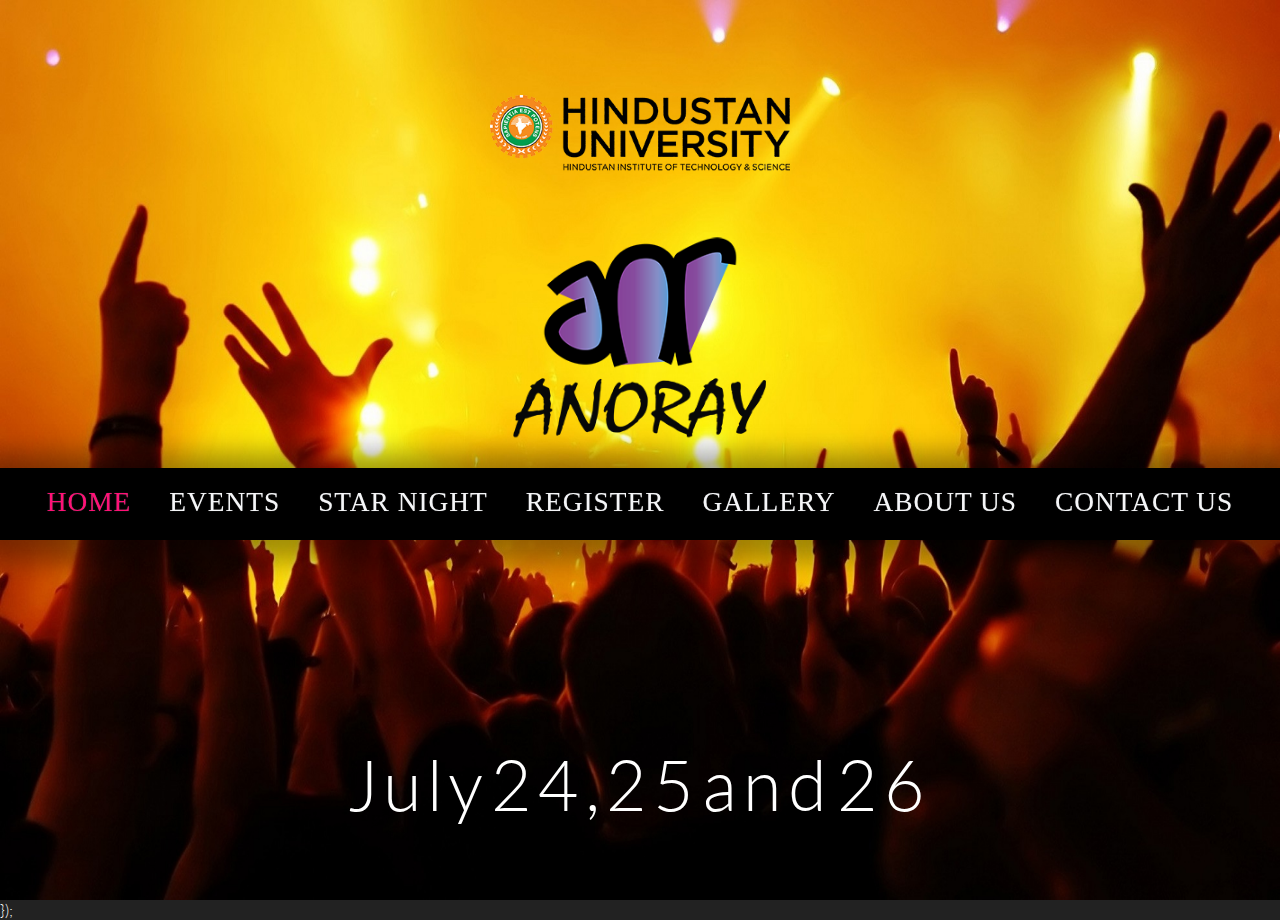
==== commit fdbe42c3: "finally" ====
--- a/index.html
+++ b/index.html
@@ -102,7 +102,7 @@
                 <a class="pt-trigger  cl-effect-16" data-animation="47" data-goto="2" data-hover="Events" id="event">Events</a>
                 <a class="pt-trigger  cl-effect-16" data-animation="47" data-goto="3" id="sn">Star Night</a>
                 <a class="pt-trigger cl-effect-16" data-animation="47" data-goto="4" id="reg">Register</a>
-                <a class="pt-trigger cl-effect-16" data-animation="46" data-goto="5"id="about">Gallery</a>
+                <a class="pt-trigger cl-effect-16" data-animation="46" data-goto="5"id="gal">Gallery</a>
                 <a class="pt-trigger cl-effect-16" data-animation="47" data-goto="6"id="about">About Us</a>
                 <a class="pt-trigger  cl-effect-16" data-animation="47" data-goto="7"id="contact">Contact Us</a>
               </nav>
@@ -153,7 +153,7 @@
                       <a class="pt-trigger  cl-effect-16 eventon" data-animation="46" data-goto="2" data-hover="Events" id="event">Events</a>
                       <a class="pt-trigger  cl-effect-16" data-animation="47" data-goto="3" id="sn">Star Night</a>
                       <a class="pt-trigger cl-effect-16" data-animation="47" data-goto="4" id="reg">Register</a>
-                      <a class="pt-trigger cl-effect-16" data-animation="46" data-goto="5"id="about">Gallery</a>
+                      <a class="pt-trigger cl-effect-16" data-animation="46" data-goto="5"id="gal">Gallery</a>
                       <a class="pt-trigger cl-effect-16" data-animation="47" data-goto="6"id="about">About Us</a>
                       <a class="pt-trigger  cl-effect-16" data-animation="47" data-goto="7"id="contact">Contact Us</a>
                       <div id="pagewrap" class="pagewrap">
@@ -766,7 +766,7 @@
    <a class="pt-trigger  cl-effect-16" data-animation="46" data-goto="2" data-hover="Events" id="event">Events</a>
    <a class="pt-trigger  cl-effect-16 snon" data-animation="46" data-goto="3" id="sn">Star Night</a>
    <a class="pt-trigger cl-effect-16" data-animation="47" data-goto="4" id="reg">Register</a>
-   <a class="pt-trigger cl-effect-16" data-animation="46" data-goto="5"id="about">Gallery</a>
+   <a class="pt-trigger cl-effect-16" data-animation="46" data-goto="5"id="gal">Gallery</a>
    <a class="pt-trigger cl-effect-16" data-animation="47" data-goto="6"id="about">About Us</a>
    <a class="pt-trigger  cl-effect-16" data-animation="47" data-goto="7"id="contact">Contact Us</a>
  </nav>
@@ -825,7 +825,7 @@
    <a class="pt-trigger  cl-effect-16" data-animation="46" data-goto="2" data-hover="Events" id="event">Events</a>
    <a class="pt-trigger  cl-effect-16" data-animation="46" data-goto="3" id="sn">Star Night</a>
    <a class="pt-trigger cl-effect-16 regon" data-animation="46" data-goto="4" id="reg">Register</a>
-   <a class="pt-trigger cl-effect-16" data-animation="46" data-goto="5"id="about">Gallery</a>
+   <a class="pt-trigger cl-effect-16" data-animation="47" data-goto="5"id="gal">Gallery</a>
    <a class="pt-trigger cl-effect-16" data-animation="47" data-goto="6"id="about">About Us</a>
    <a class="pt-trigger  cl-effect-16" data-animation="47" data-goto="7"id="contact">Contact Us</a>
  </nav>
@@ -844,8 +844,8 @@
    <a class="pt-trigger  cl-effect-16 " data-animation="36" data-goto="1" data-hover="Home" id="home">Home</a>
    <a class="pt-trigger  cl-effect-16" data-animation="46" data-goto="2" data-hover="Events" id="event">Events</a>
    <a class="pt-trigger  cl-effect-16" data-animation="46" data-goto="3" id="sn">Star Night</a>
-   <a class="pt-trigger cl-effect-16 galon" data-animation="46" data-goto="4" id="reg">Register</a>
-   <a class="pt-trigger cl-effect-16" data-animation="46" data-goto="5"id="about">Gallery</a>
+   <a class="pt-trigger cl-effect-16 " data-animation="46" data-goto="4" id="reg">Register</a>
+   <a class="pt-trigger cl-effect-16 galon" data-animation="46" data-goto="5"id="gal">Gallery</a>
    <a class="pt-trigger cl-effect-16" data-animation="47" data-goto="6"id="about">About Us</a>
    <a class="pt-trigger  cl-effect-16" data-animation="47" data-goto="7"id="contact">Contact Us</a>
  </nav>
@@ -880,7 +880,7 @@
     <a class="pt-trigger  cl-effect-16" data-animation="46" data-goto="2" data-hover="Events" id="event">Events</a>
     <a class="pt-trigger  cl-effect-16" data-animation="46" data-goto="3" id="sn">Star Night</a>
     <a class="pt-trigger cl-effect-16" data-animation="46" data-goto="4" id="reg">Register</a>
-    <a class="pt-trigger cl-effect-16" data-animation="46" data-goto="5"id="about">Gallery</a>
+    <a class="pt-trigger cl-effect-16" data-animation="46" data-goto="5"id="gal">Gallery</a>
     <a class="pt-trigger cl-effect-16 abouton" data-animation="46" data-goto="6"id="about">About Us</a>
     <a class="pt-trigger  cl-effect-16" data-animation="47" data-goto="7"id="contact">Contact Us</a>
   </nav>
@@ -912,7 +912,7 @@
    <a class="pt-trigger  cl-effect-16" data-animation="46" data-goto="2" data-hover="Events" id="event">Events</a>
    <a class="pt-trigger  cl-effect-16" data-animation="46" data-goto="3" id="sn">Star Night</a>
    <a class="pt-trigger cl-effect-16" data-animation="46" data-goto="4" id="reg">Register</a>
-   <a class="pt-trigger cl-effect-16" data-animation="46" data-goto="5"id="about">Gallery</a>
+   <a class="pt-trigger cl-effect-16" data-animation="46" data-goto="5"id="gal">Gallery</a>
    <a class="pt-trigger cl-effect-16" data-animation="46" data-goto="6"id="about">About Us</a>
    <a class="pt-trigger  cl-effect-16 contacton" data-animation="46" data-goto="7"id="contact">Contact Us</a>
  </nav>
--- a/css/demo-single-page.css
+++ b/css/demo-single-page.css
@@ -65,7 +65,7 @@
 
 .pt-trigger-container {
     position: absolute;
-    height: 15%;
+    height: 8%;
     width: 100%;
     z-index: 999999;
     
@@ -77,6 +77,7 @@
 -moz-box-shadow:    0px 3px 24px 18px rgba(0, 0, 0, 0.36);
 box-shadow:         0px 3px 24px 18px rgba(0, 0, 0, 0.36);
     text-align: center;
+    font-size: .9em;
 }
    
 
--- a/css/linkcomponent.css
+++ b/css/linkcomponent.css
@@ -137,8 +137,8 @@
   position: relative;
   font-family:Monoton;
   font-size: 1.9em;
-  left: .8em;
-  top: 1em;
+  top: .5em;
+  margin: 0px 7px;
 }
 nav a#home:hover{color:#FF1177;
   -webkit-animation: neon1 1.5s ease-in-out infinite alternate;
@@ -160,6 +160,11 @@
   -moz-animation: neon4 1.5s ease-in-out infinite alternate;
   animation: neon4 1.5s ease-in-out infinite alternate; 
 }
+nav a#gal:hover{color:#2F4200;
+  -webkit-animation: neon4 1.5s ease-in-out infinite alternate;
+  -moz-animation: neon4 1.5s ease-in-out infinite alternate;
+  animation: neon4 1.5s ease-in-out infinite alternate; 
+}
 nav a#event:hover{color:#00ffff;
   -webkit-animation: neon5 1.5s ease-in-out infinite alternate;
   -moz-animation: neon5 1.5s ease-in-out infinite alternate;
@@ -202,6 +207,13 @@
   -webkit-animation: neon6 1.5s ease-in-out infinite alternate;
   -moz-animation: neon6 1.5s ease-in-out infinite alternate;
   animation: neon6 1.5s ease-in-out infinite alternate; 
+}
+
+
+nav a.galon{color:#2F4200;
+  -webkit-animation: neon4 1.5s ease-in-out infinite alternate;
+  -moz-animation: neon4 1.5s ease-in-out infinite alternate;
+  animation: neon4 1.5s ease-in-out infinite alternate; 
 }
 
 
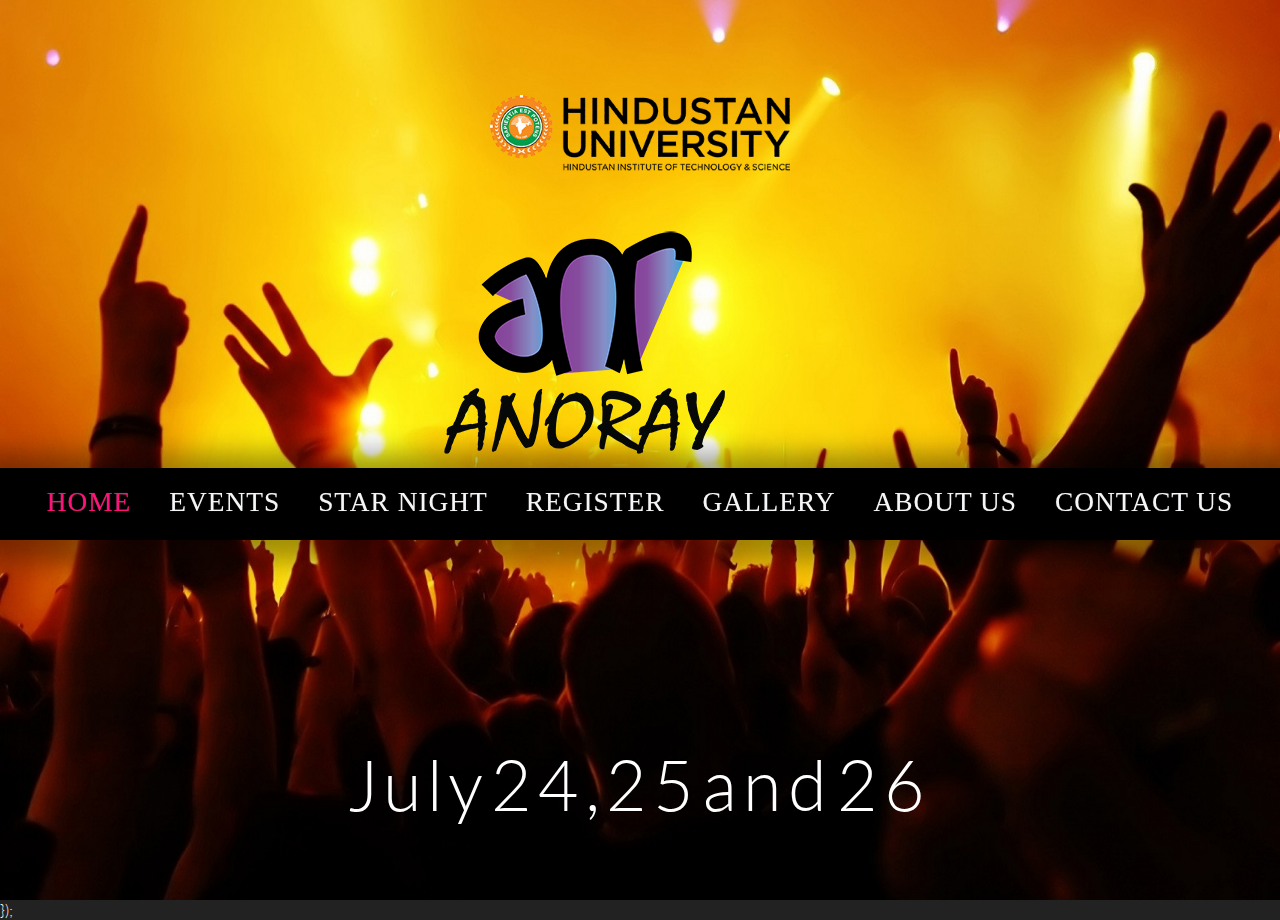
==== commit 7fc02b5c: "everything is done now." ====
--- a/index.html
+++ b/index.html
@@ -75,14 +75,13 @@
       
 
       <div class="ip-slideshow-wrapper load">
-        <p style="color: black;z-index: 10;text-align: center;top: 20em;">Is Loading please wait</p>
+        <p style="color: black;z-index: 10;text-align: center;top: 20em;">Anoray is Loading please wait... :)</p>
         <nav>
           <span class="ip-nav-left"></span>
           <span class="ip-nav-right"></span>
         </nav>
         <div class="ip-slideshow"></div>
       </div>
-      <script src="js/particlesSlideshow.js"></script>
       
 
       <body>
@@ -131,15 +130,13 @@
                     ">
                     <img src=".\images\logo.png" style="
                     position: absolute;
-                    z-index: 1000;
-
-                    max-width: 360px;
-                    max-height: 300px;
-                    top: 41%;
-                    left: 50%;
-                    margin-top: -150px;
-                    margin-left: -180px;
-
+z-index: 1000;
+max-width: 517px;
+max-height: 323px;
+top: 50%;
+left: 50%;
+margin-top: -239px;
+margin-left: -255px;
                     "></div>
                   </div>
 
@@ -1225,7 +1222,8 @@
 });
 </script>
 <script src="js/sticker.min.js"></script>
-
+<script src="js/particlesSlideshow.js"></script>
+      
 <script type="text/javascript">
 window.onload = function() {
   Sticker.init('.sticker');
